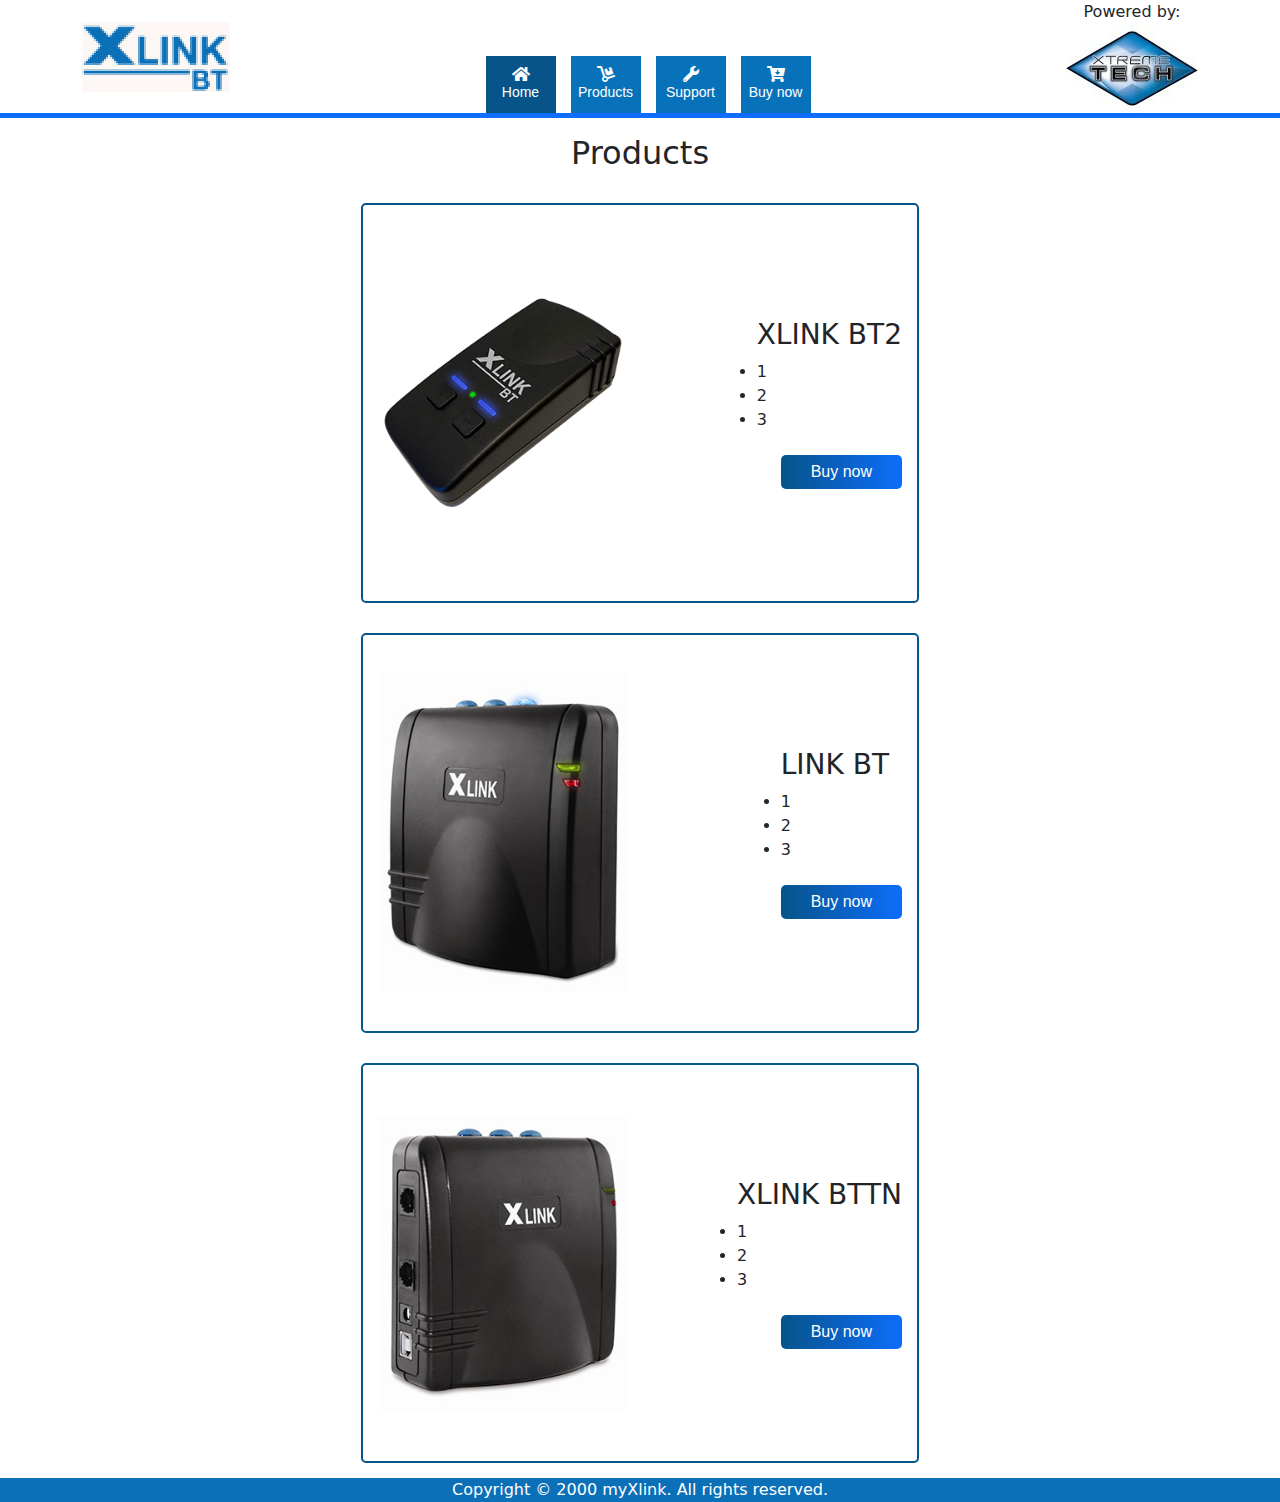
==== products.html @ d87ecd73 "first commit" ====
<!DOCTYPE html>
<html lang="en">
<head>
    <meta charset="UTF-8">
    <meta name="viewport" content="width=device-width, initial-scale=1.0">
    <link rel="stylesheet" href="bootstrap/css/bootstrap.css">
    <link rel="stylesheet" href="fontawesome-free-5.15.1-web/css/all.css">
    <link rel="stylesheet" href="slick-1.8.1/slick/slick.css">
    <link rel="stylesheet" href="slick-1.8.1/slick/slick-theme.css">
    <link rel="stylesheet" href="sass/style.css">
    <title>Products</title>
</head>
<body>
    <header class='header border-bottom border-primary'>
        <div class="container d-flex justify-content-between align-items-center">
            <a href="#" class="header__logo">
                <img src="images/213.png" alt="">
            </a>
            <ul class="header__links d-flex justify-content-between align-self-end">
                <li>
                    <a href="#" class='header__link d-flex align-items-center flex-column active'>
                        <i class="fas fa-home text-white"></i>
                        <p class='text-white'>Home</p>
                    </a>
                </li>
                <li>
                    <a href="#" class='header__link d-flex align-items-center flex-column'>
                        <i class="fas fa-dolly text-white"></i>
                        <p class='text-white'>Products</p>
                    </a>
                </li>
                <li>
                    <a href="#" class='header__link d-flex align-items-center flex-column'>
                        <i class="fas fa-wrench text-white"></i>
                        <p class='text-white'>Support</p>
                    </a>
                </li>
                <li>
                    <a href="#" class='header__link d-flex align-items-center flex-column'>
                        <i class="fas fa-cart-arrow-down text-white"></i>
                        <p class='text-white'>Buy now</p>
                    </a>
                </li>
            </ul>
            <div class="header__poweredBy d-flex flex-column align-items-center">
                <p>Powered by:</p>
                <img src="images/XLink-Communications-Hubs.jpg" alt="">
            </div>
        </div>
        

    </header>
    
    <div class="products">
        <div class="container">
            <h2 class="text-center py-3">Products</h2>

            <div class="products__list d-flex align-items-center flex-column">
                <div class="product d-flex justify-content-between align-items-center">
                    <img src="images/xbt2_front_angle3_hires.png" alt="">
                    <div class="wrap d-flex flex-column">
                        <h3 class='mb-2'>XLINK BT2</h3>
                        <ul class='mb-2'>
                            <li>1</li>
                            <li>2</li>
                            <li>3</li>
                        </ul>
                        <a href="#"  class='align-self-end'>Buy now</a>
                    </div>
                </div>
                <div class="product d-flex justify-content-between align-items-center">
                    <img src="images/xlink_front_angle2_hires.jpg" alt="">
                    <div class="wrap d-flex flex-column">
                        <h3 class='mb-2'>LINK BT</h3>
                        <ul class='mb-2'>
                            <li>1</li>
                            <li>2</li>
                            <li>3</li>
                        </ul>
                        <a href="#"  class='align-self-end'>Buy now</a>
                    </div>
                </div>
                <div class="product d-flex justify-content-between align-items-center">
                   <img src="images/xlink_bttn_jacks_hires.jpg" alt="">
                    <div class="wrap d-flex flex-column">
                        <h3 class='mb-2'>XLINK BTTN</h3>
                        <ul class='mb-2'>
                            <li>1</li>
                            <li>2</li>
                            <li>3</li>
                        </ul>
                        <a href="#" class='align-self-end'>Buy now</a>
                    </div>
                </div>
            </div>
        </div>
    </div>
    
    <div class="copyright">
        <p class='text-center text-white'>Copyright © 2000 myXlink. All rights reserved.</p>
    </div>
    
</body>
</html>
---- sass/style.css ----
html {
  -webkit-box-sizing: border-box;
          box-sizing: border-box;
  scroll-behavior: smooth;
}

* {
  margin: 0;
  padding: 0;
  -webkit-box-sizing: inherit;
          box-sizing: inherit;
}

*::before, *::after {
  margin: 0;
  padding: 0;
  -webkit-box-sizing: inherit;
          box-sizing: inherit;
}

input[type='search']::-webkit-search-decoration, input[type='search']::-webkit-search-cancel-button, input[type='search']::-webkit-search-results-button, input[type='search']::-webkit-search-results-decoration {
  -webkit-appearance: none;
}

ol,
ul {
  list-style: none;
}

a {
  text-decoration: none;
  font-family: 'Roboto', sans-serif;
  -webkit-transition: all .3s ease-in-out;
  transition: all .3s ease-in-out;
}

a:hover, a:link, a:visited {
  text-decoration: none;
}

input,
button {
  outline: none !important;
  border: none;
}

i {
  outline: none;
}

.header {
  border-width: 5px !important;
}

.header__link {
  padding: 10px 5px;
  margin: 0 7.5px;
  background-color: #0772BA;
  width: 70px;
}

.header__link:hover {
  background-color: #07548A;
}

.header__link p {
  font-size: 14px;
}

.header .active {
  background-color: #07548A;
}

.carousel {
  background-color: transparent;
  border: 1px solid blue;
  border-left: 0px;
  border-right: 0px;
}

.carousel .d-flex {
  padding: 15px;
}

.carousel h3 {
  color: #257DBE;
}

.carousel ul {
  list-style-type: disc;
  margin-left: 30px;
}

.whatDoesXLinkDo h2 {
  color: #616161;
}

.copyright {
  background-color: #0B70B8;
}

.support form, .support a {
  min-width: 300px;
  min-height: 80px;
  border: 2px solid #0d6efd;
  border-radius: 5px;
  padding: 15px;
  margin: 15px 0;
}

.support form label {
  margin-bottom: 15px;
}

.support form input {
  border: 0.5px solid rgba(0, 0, 0, 0.5);
  padding: 5px 10px;
}

.products .product {
  border: 2px solid #07548A;
  border-radius: 5px;
  padding: 15px;
  min-width: 500px;
  margin: 15px 0;
  min-height: 400px;
  width: 50%;
}

.products .product img {
  max-width: 250px;
}

.products .product a {
  background-image: -webkit-gradient(linear, left top, right top, from(#07548A), color-stop(51%, #0d6efd), to(#07548A));
  background-image: linear-gradient(to right, #07548A 0%, #0d6efd 51%, #07548A);
  color: white;
  padding: 5px 30px;
  margin-top: 15px;
  background-size: 200% auto;
  border-radius: 5px;
  -webkit-transition: all .5s ease-in-out;
  transition: all .5s ease-in-out;
}

.products .product a:hover {
  background-position: right center;
}

.products ul {
  list-style-type: disc;
}

.store {
  padding: 30px 0;
}

.store h2 {
  margin-bottom: 30px;
}

.store .bottom {
  background-color: #0772BA;
  border-radius: 5px;
  padding: 10px 15px;
}

.store .bottom__left {
  border-right: 1px solid white;
}

.store .bottom__left p:nth-of-type(2) {
  font-size: 32px;
}

.store .bottom__right p {
  margin-right: 15px;
}

.store .bottom__left, .store .bottom__right {
  color: white;
  width: 49%;
}

.buyProducts__product {
  border: 2px solid #0d6efd;
  border-radius: 5px;
  padding: 15px;
  margin: 15px auto;
}

.buyProducts .price {
  padding: 15px;
  border: 1px solid #0d6efd;
}

.buyProducts .price .middle {
  border-left: 1px solid #0d6efd;
  border-right: 1px solid #0d6efd;
}

.buyProducts .price .left, .buyProducts .price .middle, .buyProducts .price .right {
  width: 33%;
  padding: 15px;
}

.buyProducts .buy__btn {
  border: 1px solid #0d6efd;
  margin-top: 15px;
  padding: 0 15px;
}
/*# sourceMappingURL=style.css.map */
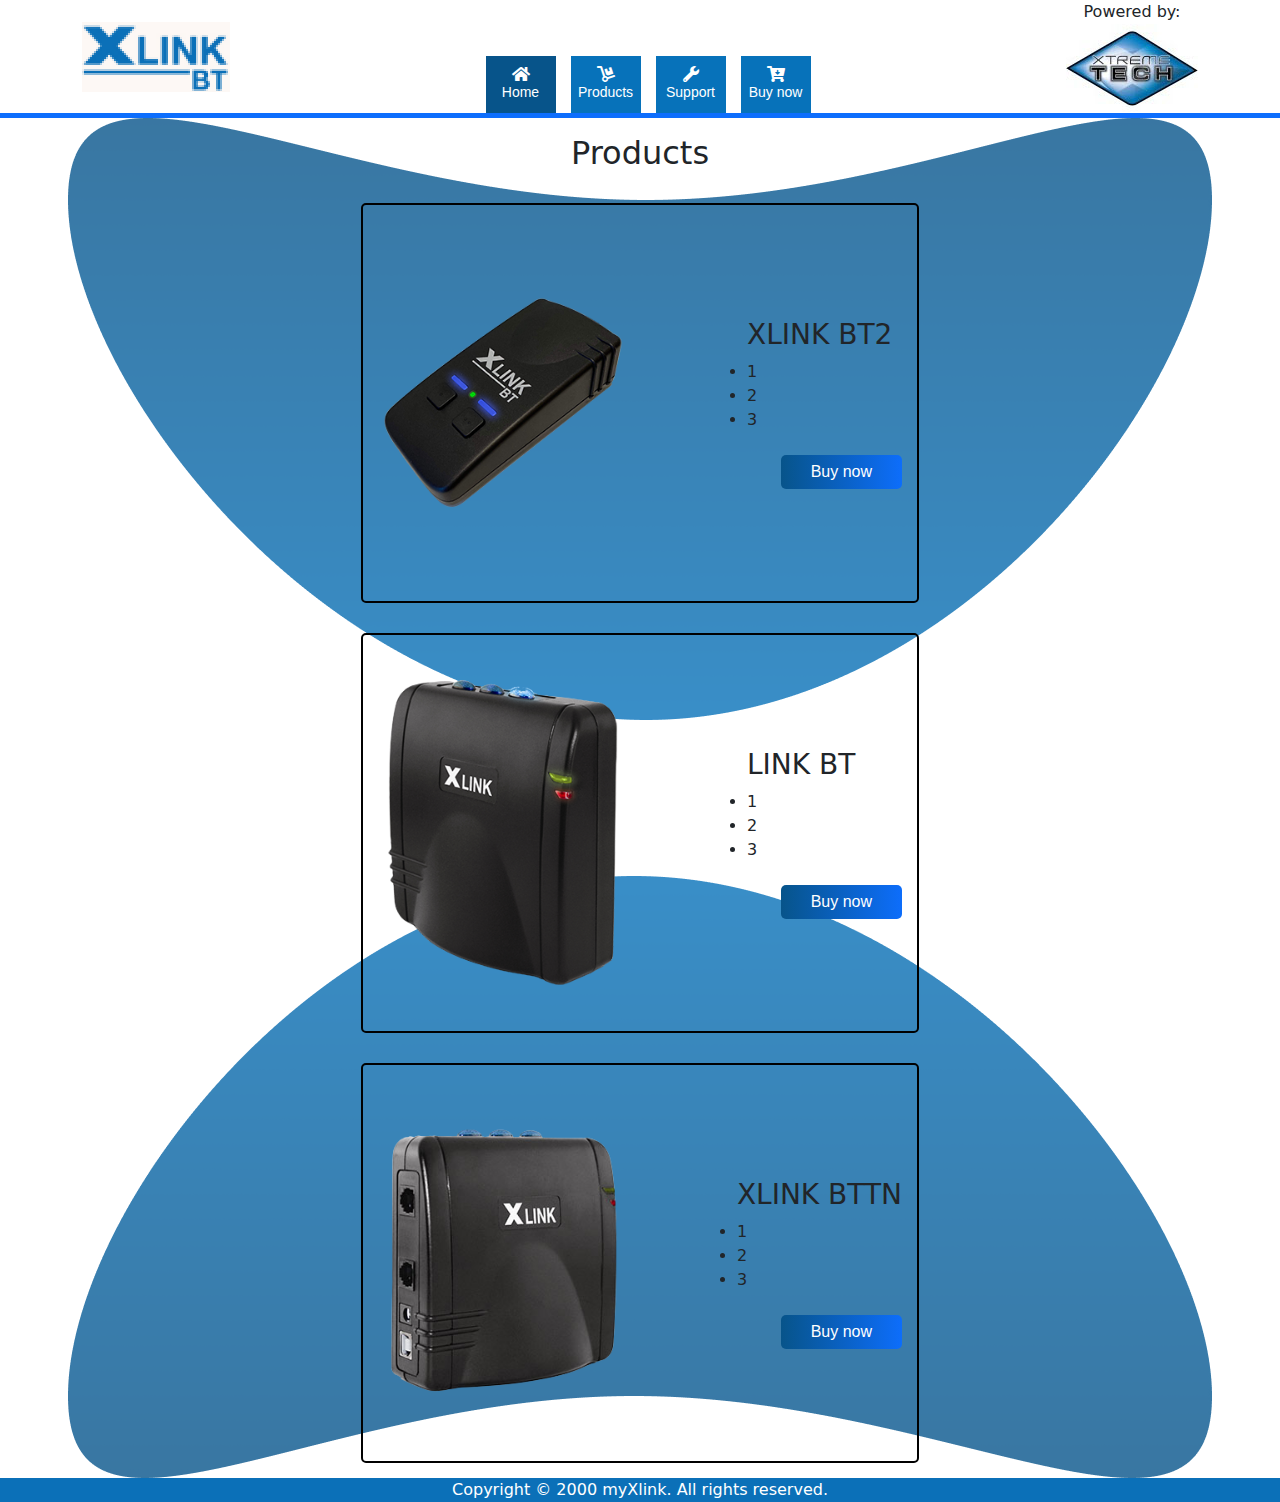
==== commit 27257e3f: "bg filled" ====
--- a/products.html
+++ b/products.html
@@ -1,5 +1,6 @@
 <!DOCTYPE html>
 <html lang="en">
+
 <head>
     <meta charset="UTF-8">
     <meta name="viewport" content="width=device-width, initial-scale=1.0">
@@ -10,6 +11,7 @@
     <link rel="stylesheet" href="sass/style.css">
     <title>Products</title>
 </head>
+
 <body>
     <header class='header border-bottom border-primary'>
         <div class="container d-flex justify-content-between align-items-center">
@@ -47,10 +49,10 @@
                 <img src="images/XLink-Communications-Hubs.jpg" alt="">
             </div>
         </div>
-        
+
 
     </header>
-    
+
     <div class="products">
         <div class="container">
             <h2 class="text-center py-3">Products</h2>
@@ -65,11 +67,11 @@
                             <li>2</li>
                             <li>3</li>
                         </ul>
-                        <a href="#"  class='align-self-end'>Buy now</a>
+                        <a href="#" class='align-self-end animated__btn'>Buy now</a>
                     </div>
                 </div>
                 <div class="product d-flex justify-content-between align-items-center">
-                    <img src="images/xlink_front_angle2_hires.jpg" alt="">
+                    <img src="images/xlink_front_angle_hires.png" alt="">
                     <div class="wrap d-flex flex-column">
                         <h3 class='mb-2'>LINK BT</h3>
                         <ul class='mb-2'>
@@ -77,11 +79,11 @@
                             <li>2</li>
                             <li>3</li>
                         </ul>
-                        <a href="#"  class='align-self-end'>Buy now</a>
+                        <a href="#" class='align-self-end animated__btn'>Buy now</a>
                     </div>
                 </div>
                 <div class="product d-flex justify-content-between align-items-center">
-                   <img src="images/xlink_bttn_jacks_hires.jpg" alt="">
+                    <img src="images/xlink_bttn_jacks_hires.png" alt="">
                     <div class="wrap d-flex flex-column">
                         <h3 class='mb-2'>XLINK BTTN</h3>
                         <ul class='mb-2'>
@@ -89,16 +91,17 @@
                             <li>2</li>
                             <li>3</li>
                         </ul>
-                        <a href="#" class='align-self-end'>Buy now</a>
+                        <a href="#" class='align-self-end animated__btn'>Buy now</a>
                     </div>
                 </div>
             </div>
         </div>
     </div>
-    
+
     <div class="copyright">
         <p class='text-center text-white'>Copyright © 2000 myXlink. All rights reserved.</p>
     </div>
-    
+
 </body>
+
 </html>--- a/sass/style.css
+++ b/sass/style.css
@@ -72,10 +72,11 @@
 }
 
 .carousel {
-  background-color: transparent;
-  border: 1px solid blue;
-  border-left: 0px;
-  border-right: 0px;
+  background: url("../images/carousel.png");
+  background-position: center;
+  border-top: 0.5px solid #07548a;
+  border-bottom: 0.5px solid #07548a;
+  background-size: cover;
 }
 
 .carousel .d-flex {
@@ -91,8 +92,24 @@
   margin-left: 30px;
 }
 
-.whatDoesXLinkDo h2 {
-  color: #616161;
+.carousel ul li:last-child {
+  list-style-type: none;
+}
+
+.carousel a {
+  margin-left: -20px;
+  margin-top: 20px;
+  display: inline-block;
+}
+
+.whatDoesXLinkDo a {
+  color: black;
+  margin-bottom: 15px;
+  font-size: 24px;
+}
+
+.whatDoesXLinkDo a:hover {
+  text-decoration: underline;
 }
 
 .copyright {
@@ -117,8 +134,15 @@
   padding: 5px 10px;
 }
 
+.products {
+  background: url("../images/background.png");
+  background-position: center;
+  background-repeat: no-repeat;
+}
+
 .products .product {
-  border: 2px solid #07548A;
+  border: 2px solid black;
+  background-color: transparent;
   border-radius: 5px;
   padding: 15px;
   min-width: 500px;
@@ -131,7 +155,74 @@
   max-width: 250px;
 }
 
-.products .product a {
+.products .wrap {
+  min-width: 155px;
+}
+
+.products ul {
+  list-style-type: disc;
+}
+
+.store {
+  padding: 30px 0;
+}
+
+.store h2 {
+  margin-bottom: 30px;
+}
+
+.store .bottom {
+  background-color: #0772BA;
+  border-radius: 5px;
+  padding: 10px 15px;
+}
+
+.store .bottom__left {
+  border-right: 1px solid white;
+}
+
+.store .bottom__left p:nth-of-type(2) {
+  font-size: 32px;
+}
+
+.store .bottom__right p {
+  margin-right: 15px;
+}
+
+.store .bottom__left, .store .bottom__right {
+  color: white;
+  width: 49%;
+}
+
+.buyProducts__product {
+  border: 2px solid #0d6efd;
+  border-radius: 5px;
+  padding: 15px;
+  margin: 15px auto;
+}
+
+.buyProducts .price {
+  padding: 15px;
+  border: 1px solid #0d6efd;
+}
+
+.buyProducts .price .middle {
+  border-left: 1px solid #0d6efd;
+  border-right: 1px solid #0d6efd;
+}
+
+.buyProducts .price .left, .buyProducts .price .middle, .buyProducts .price .right {
+  width: 33%;
+  padding: 15px;
+}
+
+.buyProducts .buy__btn {
+  border: 1px solid #0d6efd;
+  margin-top: 15px;
+  padding: 0 15px;
+}
+
+.animated__btn {
   background-image: -webkit-gradient(linear, left top, right top, from(#07548A), color-stop(51%, #0d6efd), to(#07548A));
   background-image: linear-gradient(to right, #07548A 0%, #0d6efd 51%, #07548A);
   color: white;
@@ -143,70 +234,8 @@
   transition: all .5s ease-in-out;
 }
 
-.products .product a:hover {
+.animated__btn:hover {
   background-position: right center;
-}
-
-.products ul {
-  list-style-type: disc;
-}
-
-.store {
-  padding: 30px 0;
-}
-
-.store h2 {
-  margin-bottom: 30px;
-}
-
-.store .bottom {
-  background-color: #0772BA;
-  border-radius: 5px;
-  padding: 10px 15px;
-}
-
-.store .bottom__left {
-  border-right: 1px solid white;
-}
-
-.store .bottom__left p:nth-of-type(2) {
-  font-size: 32px;
-}
-
-.store .bottom__right p {
-  margin-right: 15px;
-}
-
-.store .bottom__left, .store .bottom__right {
   color: white;
-  width: 49%;
-}
-
-.buyProducts__product {
-  border: 2px solid #0d6efd;
-  border-radius: 5px;
-  padding: 15px;
-  margin: 15px auto;
-}
-
-.buyProducts .price {
-  padding: 15px;
-  border: 1px solid #0d6efd;
-}
-
-.buyProducts .price .middle {
-  border-left: 1px solid #0d6efd;
-  border-right: 1px solid #0d6efd;
-}
-
-.buyProducts .price .left, .buyProducts .price .middle, .buyProducts .price .right {
-  width: 33%;
-  padding: 15px;
-}
-
-.buyProducts .buy__btn {
-  border: 1px solid #0d6efd;
-  margin-top: 15px;
-  padding: 0 15px;
 }
 /*# sourceMappingURL=style.css.map */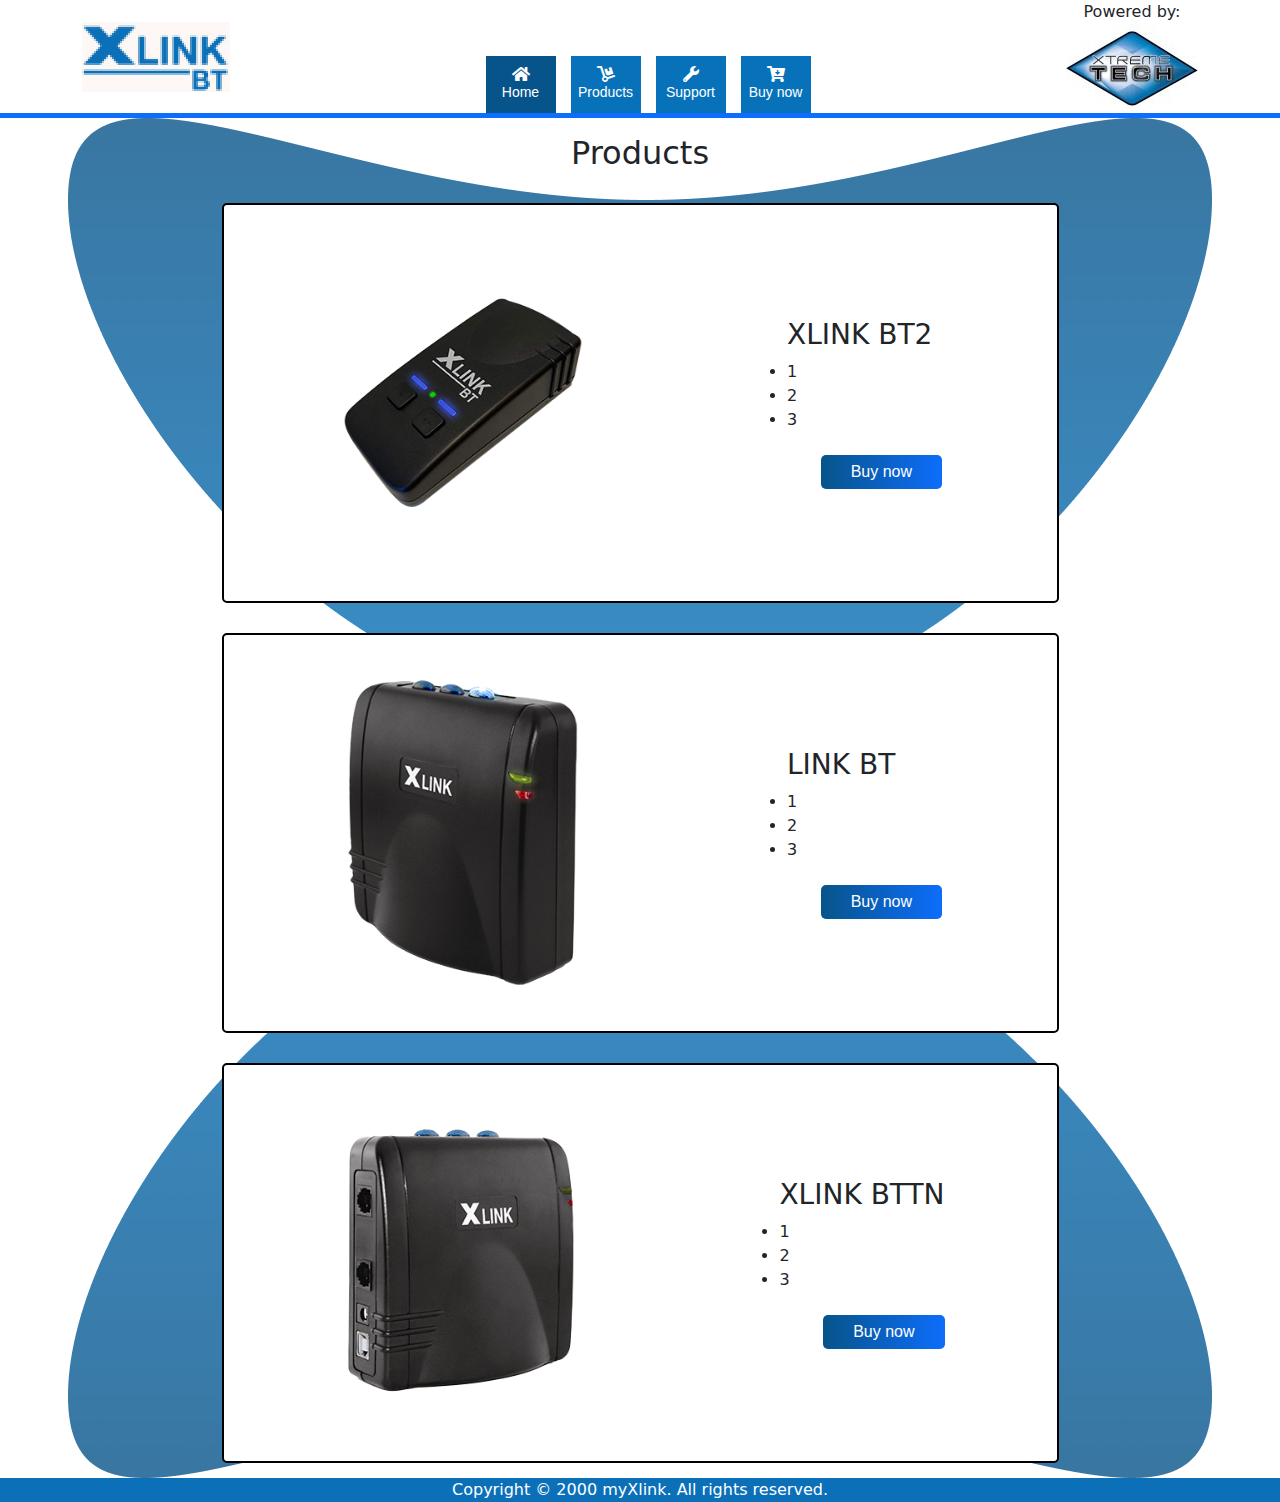
==== commit 06661d61: "comments done" ====
--- a/products.html
+++ b/products.html
@@ -58,7 +58,7 @@
             <h2 class="text-center py-3">Products</h2>
 
             <div class="products__list d-flex align-items-center flex-column">
-                <div class="product d-flex justify-content-between align-items-center">
+                <div class="product d-flex justify-content-around align-items-center w-75">
                     <img src="images/xbt2_front_angle3_hires.png" alt="">
                     <div class="wrap d-flex flex-column">
                         <h3 class='mb-2'>XLINK BT2</h3>
@@ -70,7 +70,7 @@
                         <a href="#" class='align-self-end animated__btn'>Buy now</a>
                     </div>
                 </div>
-                <div class="product d-flex justify-content-between align-items-center">
+                <div class="product d-flex justify-content-around align-items-center w-75">
                     <img src="images/xlink_front_angle_hires.png" alt="">
                     <div class="wrap d-flex flex-column">
                         <h3 class='mb-2'>LINK BT</h3>
@@ -82,7 +82,7 @@
                         <a href="#" class='align-self-end animated__btn'>Buy now</a>
                     </div>
                 </div>
-                <div class="product d-flex justify-content-between align-items-center">
+                <div class="product d-flex justify-content-around align-items-center w-75">
                     <img src="images/xlink_bttn_jacks_hires.png" alt="">
                     <div class="wrap d-flex flex-column">
                         <h3 class='mb-2'>XLINK BTTN</h3>
--- a/sass/style.css
+++ b/sass/style.css
@@ -116,13 +116,25 @@
   background-color: #0B70B8;
 }
 
+.support {
+  background: url("../images/support.png");
+  background-position: center;
+  background-repeat: no-repeat;
+}
+
 .support form, .support a {
   min-width: 300px;
   min-height: 80px;
-  border: 2px solid #0d6efd;
-  border-radius: 5px;
+  border-radius: 5px;
+  background-color: white;
   padding: 15px;
   margin: 15px 0;
+  -webkit-transition: all .5s ease-in-out;
+  transition: all .5s ease-in-out;
+}
+
+.support form:hover, .support a:hover {
+  background: rgba(255, 255, 255, 0.7);
 }
 
 .support form label {
@@ -142,7 +154,7 @@
 
 .products .product {
   border: 2px solid black;
-  background-color: transparent;
+  background-color: white;
   border-radius: 5px;
   padding: 15px;
   min-width: 500px;
@@ -204,6 +216,10 @@
 .buyProducts .price {
   padding: 15px;
   border: 1px solid #0d6efd;
+  display: -ms-grid;
+  display: grid;
+  -ms-grid-columns: (1fr)[3];
+      grid-template-columns: repeat(3, 1fr);
 }
 
 .buyProducts .price .middle {
@@ -212,7 +228,6 @@
 }
 
 .buyProducts .price .left, .buyProducts .price .middle, .buyProducts .price .right {
-  width: 33%;
   padding: 15px;
 }
 
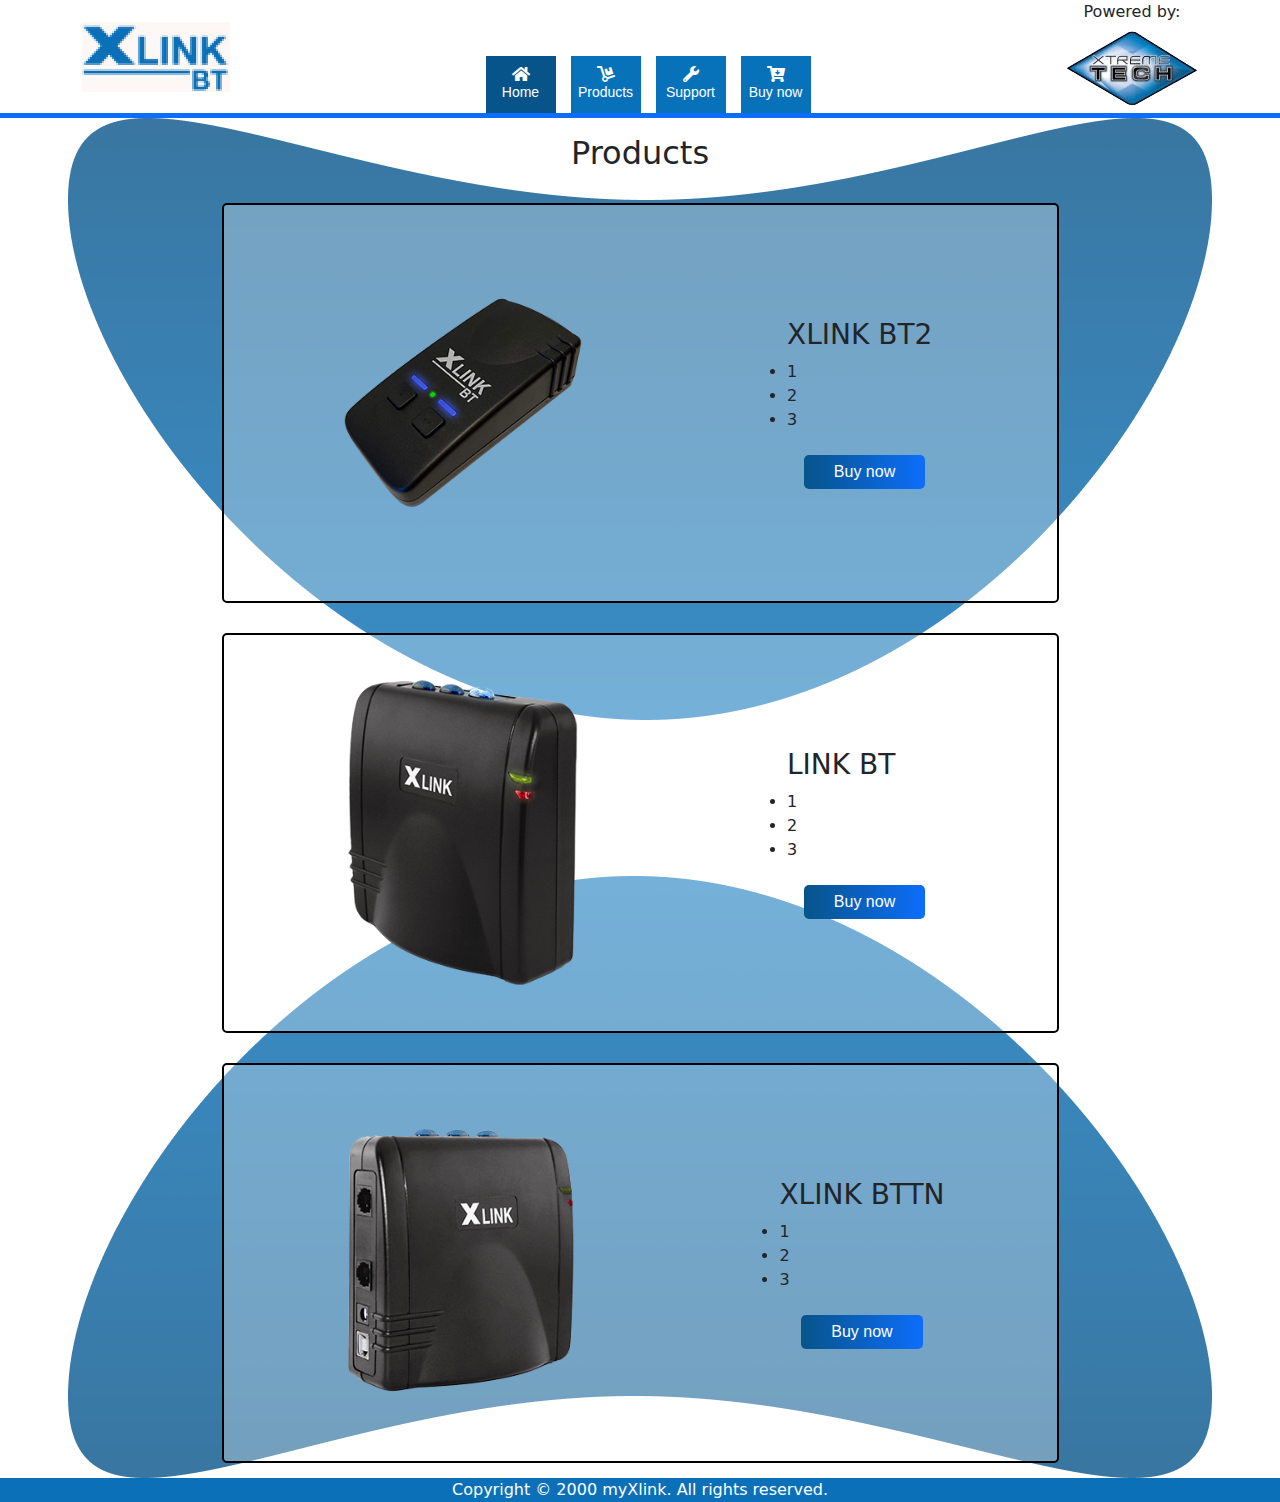
==== commit 4c415234: "responsiveness" ====
--- a/products.html
+++ b/products.html
@@ -8,17 +8,50 @@
     <link rel="stylesheet" href="fontawesome-free-5.15.1-web/css/all.css">
     <link rel="stylesheet" href="slick-1.8.1/slick/slick.css">
     <link rel="stylesheet" href="slick-1.8.1/slick/slick-theme.css">
+    <link rel="stylesheet" href="hamburgers-master/dist/hamburgers.css">
     <link rel="stylesheet" href="sass/style.css">
     <title>Products</title>
 </head>
 
 <body>
+    <div class="sidepanel d-flex flex-column">
+        <ul class="header__links mt-5 align-self-center">
+            <li>
+                <a href="#" class='d-flex align-items-center flex-column active'>
+                    <i class="fas fa-home text-white"></i>
+                    <p class='text-white'>Home</p>
+                </a>
+            </li>
+            <li>
+                <a href="#" class='d-flex align-items-center flex-column'>
+                    <i class="fas fa-dolly text-white"></i>
+                    <p class='text-white'>Products</p>
+                </a>
+            </li>
+            <li>
+                <a href="#" class='d-flex align-items-center flex-column'>
+                    <i class="fas fa-wrench text-white"></i>
+                    <p class='text-white'>Support</p>
+                </a>
+            </li>
+            <li>
+                <a href="#" class='d-flex align-items-center flex-column'>
+                    <i class="fas fa-cart-arrow-down text-white"></i>
+                    <p class='text-white'>Buy now</p>
+                </a>
+            </li>
+        </ul>
+        <div class="header__poweredBy d-flex flex-column align-items-end">
+            <p class='align-self-end pr-2'>Powered by:</p>
+            <img src="images/XLink-Communications-Hubs.png" alt="">
+        </div>
+    </div>
     <header class='header border-bottom border-primary'>
         <div class="container d-flex justify-content-between align-items-center">
             <a href="#" class="header__logo">
                 <img src="images/213.png" alt="">
             </a>
-            <ul class="header__links d-flex justify-content-between align-self-end">
+            <ul class="header__links d-none d-md-flex justify-content-between align-self-end">
                 <li>
                     <a href="#" class='header__link d-flex align-items-center flex-column active'>
                         <i class="fas fa-home text-white"></i>
@@ -44,10 +77,15 @@
                     </a>
                 </li>
             </ul>
-            <div class="header__poweredBy d-flex flex-column align-items-center">
+            <div class="header__poweredBy d-none d-md-flex flex-column align-items-center">
                 <p>Powered by:</p>
-                <img src="images/XLink-Communications-Hubs.jpg" alt="">
+                <img src="images/XLink-Communications-Hubs.png" alt="">
             </div>
+            <button class="hamburger d-block d-md-none hamburger--squeeze" type="button">
+                <span class="hamburger-box">
+                  <span class="hamburger-inner"></span>
+                </span>
+              </button>
         </div>
 
 
@@ -58,7 +96,7 @@
             <h2 class="text-center py-3">Products</h2>
 
             <div class="products__list d-flex align-items-center flex-column">
-                <div class="product d-flex justify-content-around align-items-center w-75">
+                <div class="product d-flex flex-column flex-sm-row justify-content-around align-items-center w-75">
                     <img src="images/xbt2_front_angle3_hires.png" alt="">
                     <div class="wrap d-flex flex-column">
                         <h3 class='mb-2'>XLINK BT2</h3>
@@ -67,10 +105,10 @@
                             <li>2</li>
                             <li>3</li>
                         </ul>
-                        <a href="#" class='align-self-end animated__btn'>Buy now</a>
+                        <a href="#" class='align-self-center animated__btn'>Buy now</a>
                     </div>
                 </div>
-                <div class="product d-flex justify-content-around align-items-center w-75">
+                <div class="product d-flex flex-column flex-sm-row justify-content-around align-items-center w-75">
                     <img src="images/xlink_front_angle_hires.png" alt="">
                     <div class="wrap d-flex flex-column">
                         <h3 class='mb-2'>LINK BT</h3>
@@ -79,10 +117,10 @@
                             <li>2</li>
                             <li>3</li>
                         </ul>
-                        <a href="#" class='align-self-end animated__btn'>Buy now</a>
+                        <a href="#" class='align-self-center animated__btn'>Buy now</a>
                     </div>
                 </div>
-                <div class="product d-flex justify-content-around align-items-center w-75">
+                <div class="product d-flex flex-column flex-sm-row justify-content-around align-items-center w-75">
                     <img src="images/xlink_bttn_jacks_hires.png" alt="">
                     <div class="wrap d-flex flex-column">
                         <h3 class='mb-2'>XLINK BTTN</h3>
@@ -91,7 +129,7 @@
                             <li>2</li>
                             <li>3</li>
                         </ul>
-                        <a href="#" class='align-self-end animated__btn'>Buy now</a>
+                        <a href="#" class='align-self-center animated__btn'>Buy now</a>
                     </div>
                 </div>
             </div>
@@ -101,7 +139,7 @@
     <div class="copyright">
         <p class='text-center text-white'>Copyright © 2000 myXlink. All rights reserved.</p>
     </div>
-
+    <script src="js/hamburger.js"></script>
 </body>
 
 </html>--- a/hamburgers-master/dist/hamburgers.css
+++ b/hamburgers-master/dist/hamburgers.css
@@ -0,0 +1,706 @@
+/*!
+ * Hamburgers
+ * @description Tasty CSS-animated hamburgers
+ * @author Jonathan Suh @jonsuh
+ * @site https://jonsuh.com/hamburgers
+ * @link https://github.com/jonsuh/hamburgers
+ */
+.hamburger {
+  padding: 15px 15px;
+  display: inline-block;
+  cursor: pointer;
+  transition-property: opacity, filter;
+  transition-duration: 0.15s;
+  transition-timing-function: linear;
+  font: inherit;
+  color: inherit;
+  text-transform: none;
+  background-color: transparent;
+  border: 0;
+  margin: 0;
+  overflow: visible; }
+  .hamburger:hover {
+    opacity: 0.7; }
+  .hamburger.is-active:hover {
+    opacity: 0.7; }
+  .hamburger.is-active .hamburger-inner,
+  .hamburger.is-active .hamburger-inner::before,
+  .hamburger.is-active .hamburger-inner::after {
+    background-color: #000; }
+
+.hamburger-box {
+  width: 40px;
+  height: 24px;
+  display: inline-block;
+  position: relative; }
+
+.hamburger-inner {
+  display: block;
+  top: 50%;
+  margin-top: -2px; }
+  .hamburger-inner, .hamburger-inner::before, .hamburger-inner::after {
+    width: 40px;
+    height: 4px;
+    background-color: #000;
+    border-radius: 4px;
+    position: absolute;
+    transition-property: transform;
+    transition-duration: 0.15s;
+    transition-timing-function: ease; }
+  .hamburger-inner::before, .hamburger-inner::after {
+    content: "";
+    display: block; }
+  .hamburger-inner::before {
+    top: -10px; }
+  .hamburger-inner::after {
+    bottom: -10px; }
+
+/*
+   * 3DX
+   */
+.hamburger--3dx .hamburger-box {
+  perspective: 80px; }
+
+.hamburger--3dx .hamburger-inner {
+  transition: transform 0.15s cubic-bezier(0.645, 0.045, 0.355, 1), background-color 0s 0.1s cubic-bezier(0.645, 0.045, 0.355, 1); }
+  .hamburger--3dx .hamburger-inner::before, .hamburger--3dx .hamburger-inner::after {
+    transition: transform 0s 0.1s cubic-bezier(0.645, 0.045, 0.355, 1); }
+
+.hamburger--3dx.is-active .hamburger-inner {
+  background-color: transparent !important;
+  transform: rotateY(180deg); }
+  .hamburger--3dx.is-active .hamburger-inner::before {
+    transform: translate3d(0, 10px, 0) rotate(45deg); }
+  .hamburger--3dx.is-active .hamburger-inner::after {
+    transform: translate3d(0, -10px, 0) rotate(-45deg); }
+
+/*
+   * 3DX Reverse
+   */
+.hamburger--3dx-r .hamburger-box {
+  perspective: 80px; }
+
+.hamburger--3dx-r .hamburger-inner {
+  transition: transform 0.15s cubic-bezier(0.645, 0.045, 0.355, 1), background-color 0s 0.1s cubic-bezier(0.645, 0.045, 0.355, 1); }
+  .hamburger--3dx-r .hamburger-inner::before, .hamburger--3dx-r .hamburger-inner::after {
+    transition: transform 0s 0.1s cubic-bezier(0.645, 0.045, 0.355, 1); }
+
+.hamburger--3dx-r.is-active .hamburger-inner {
+  background-color: transparent !important;
+  transform: rotateY(-180deg); }
+  .hamburger--3dx-r.is-active .hamburger-inner::before {
+    transform: translate3d(0, 10px, 0) rotate(45deg); }
+  .hamburger--3dx-r.is-active .hamburger-inner::after {
+    transform: translate3d(0, -10px, 0) rotate(-45deg); }
+
+/*
+   * 3DY
+   */
+.hamburger--3dy .hamburger-box {
+  perspective: 80px; }
+
+.hamburger--3dy .hamburger-inner {
+  transition: transform 0.15s cubic-bezier(0.645, 0.045, 0.355, 1), background-color 0s 0.1s cubic-bezier(0.645, 0.045, 0.355, 1); }
+  .hamburger--3dy .hamburger-inner::before, .hamburger--3dy .hamburger-inner::after {
+    transition: transform 0s 0.1s cubic-bezier(0.645, 0.045, 0.355, 1); }
+
+.hamburger--3dy.is-active .hamburger-inner {
+  background-color: transparent !important;
+  transform: rotateX(-180deg); }
+  .hamburger--3dy.is-active .hamburger-inner::before {
+    transform: translate3d(0, 10px, 0) rotate(45deg); }
+  .hamburger--3dy.is-active .hamburger-inner::after {
+    transform: translate3d(0, -10px, 0) rotate(-45deg); }
+
+/*
+   * 3DY Reverse
+   */
+.hamburger--3dy-r .hamburger-box {
+  perspective: 80px; }
+
+.hamburger--3dy-r .hamburger-inner {
+  transition: transform 0.15s cubic-bezier(0.645, 0.045, 0.355, 1), background-color 0s 0.1s cubic-bezier(0.645, 0.045, 0.355, 1); }
+  .hamburger--3dy-r .hamburger-inner::before, .hamburger--3dy-r .hamburger-inner::after {
+    transition: transform 0s 0.1s cubic-bezier(0.645, 0.045, 0.355, 1); }
+
+.hamburger--3dy-r.is-active .hamburger-inner {
+  background-color: transparent !important;
+  transform: rotateX(180deg); }
+  .hamburger--3dy-r.is-active .hamburger-inner::before {
+    transform: translate3d(0, 10px, 0) rotate(45deg); }
+  .hamburger--3dy-r.is-active .hamburger-inner::after {
+    transform: translate3d(0, -10px, 0) rotate(-45deg); }
+
+/*
+   * 3DXY
+   */
+.hamburger--3dxy .hamburger-box {
+  perspective: 80px; }
+
+.hamburger--3dxy .hamburger-inner {
+  transition: transform 0.15s cubic-bezier(0.645, 0.045, 0.355, 1), background-color 0s 0.1s cubic-bezier(0.645, 0.045, 0.355, 1); }
+  .hamburger--3dxy .hamburger-inner::before, .hamburger--3dxy .hamburger-inner::after {
+    transition: transform 0s 0.1s cubic-bezier(0.645, 0.045, 0.355, 1); }
+
+.hamburger--3dxy.is-active .hamburger-inner {
+  background-color: transparent !important;
+  transform: rotateX(180deg) rotateY(180deg); }
+  .hamburger--3dxy.is-active .hamburger-inner::before {
+    transform: translate3d(0, 10px, 0) rotate(45deg); }
+  .hamburger--3dxy.is-active .hamburger-inner::after {
+    transform: translate3d(0, -10px, 0) rotate(-45deg); }
+
+/*
+   * 3DXY Reverse
+   */
+.hamburger--3dxy-r .hamburger-box {
+  perspective: 80px; }
+
+.hamburger--3dxy-r .hamburger-inner {
+  transition: transform 0.15s cubic-bezier(0.645, 0.045, 0.355, 1), background-color 0s 0.1s cubic-bezier(0.645, 0.045, 0.355, 1); }
+  .hamburger--3dxy-r .hamburger-inner::before, .hamburger--3dxy-r .hamburger-inner::after {
+    transition: transform 0s 0.1s cubic-bezier(0.645, 0.045, 0.355, 1); }
+
+.hamburger--3dxy-r.is-active .hamburger-inner {
+  background-color: transparent !important;
+  transform: rotateX(180deg) rotateY(180deg) rotateZ(-180deg); }
+  .hamburger--3dxy-r.is-active .hamburger-inner::before {
+    transform: translate3d(0, 10px, 0) rotate(45deg); }
+  .hamburger--3dxy-r.is-active .hamburger-inner::after {
+    transform: translate3d(0, -10px, 0) rotate(-45deg); }
+
+/*
+   * Arrow
+   */
+.hamburger--arrow.is-active .hamburger-inner::before {
+  transform: translate3d(-8px, 0, 0) rotate(-45deg) scale(0.7, 1); }
+
+.hamburger--arrow.is-active .hamburger-inner::after {
+  transform: translate3d(-8px, 0, 0) rotate(45deg) scale(0.7, 1); }
+
+/*
+   * Arrow Right
+   */
+.hamburger--arrow-r.is-active .hamburger-inner::before {
+  transform: translate3d(8px, 0, 0) rotate(45deg) scale(0.7, 1); }
+
+.hamburger--arrow-r.is-active .hamburger-inner::after {
+  transform: translate3d(8px, 0, 0) rotate(-45deg) scale(0.7, 1); }
+
+/*
+   * Arrow Alt
+   */
+.hamburger--arrowalt .hamburger-inner::before {
+  transition: top 0.1s 0.1s ease, transform 0.1s cubic-bezier(0.165, 0.84, 0.44, 1); }
+
+.hamburger--arrowalt .hamburger-inner::after {
+  transition: bottom 0.1s 0.1s ease, transform 0.1s cubic-bezier(0.165, 0.84, 0.44, 1); }
+
+.hamburger--arrowalt.is-active .hamburger-inner::before {
+  top: 0;
+  transform: translate3d(-8px, -10px, 0) rotate(-45deg) scale(0.7, 1);
+  transition: top 0.1s ease, transform 0.1s 0.1s cubic-bezier(0.895, 0.03, 0.685, 0.22); }
+
+.hamburger--arrowalt.is-active .hamburger-inner::after {
+  bottom: 0;
+  transform: translate3d(-8px, 10px, 0) rotate(45deg) scale(0.7, 1);
+  transition: bottom 0.1s ease, transform 0.1s 0.1s cubic-bezier(0.895, 0.03, 0.685, 0.22); }
+
+/*
+   * Arrow Alt Right
+   */
+.hamburger--arrowalt-r .hamburger-inner::before {
+  transition: top 0.1s 0.1s ease, transform 0.1s cubic-bezier(0.165, 0.84, 0.44, 1); }
+
+.hamburger--arrowalt-r .hamburger-inner::after {
+  transition: bottom 0.1s 0.1s ease, transform 0.1s cubic-bezier(0.165, 0.84, 0.44, 1); }
+
+.hamburger--arrowalt-r.is-active .hamburger-inner::before {
+  top: 0;
+  transform: translate3d(8px, -10px, 0) rotate(45deg) scale(0.7, 1);
+  transition: top 0.1s ease, transform 0.1s 0.1s cubic-bezier(0.895, 0.03, 0.685, 0.22); }
+
+.hamburger--arrowalt-r.is-active .hamburger-inner::after {
+  bottom: 0;
+  transform: translate3d(8px, 10px, 0) rotate(-45deg) scale(0.7, 1);
+  transition: bottom 0.1s ease, transform 0.1s 0.1s cubic-bezier(0.895, 0.03, 0.685, 0.22); }
+
+/*
+   * Arrow Turn
+   */
+.hamburger--arrowturn.is-active .hamburger-inner {
+  transform: rotate(-180deg); }
+  .hamburger--arrowturn.is-active .hamburger-inner::before {
+    transform: translate3d(8px, 0, 0) rotate(45deg) scale(0.7, 1); }
+  .hamburger--arrowturn.is-active .hamburger-inner::after {
+    transform: translate3d(8px, 0, 0) rotate(-45deg) scale(0.7, 1); }
+
+/*
+   * Arrow Turn Right
+   */
+.hamburger--arrowturn-r.is-active .hamburger-inner {
+  transform: rotate(-180deg); }
+  .hamburger--arrowturn-r.is-active .hamburger-inner::before {
+    transform: translate3d(-8px, 0, 0) rotate(-45deg) scale(0.7, 1); }
+  .hamburger--arrowturn-r.is-active .hamburger-inner::after {
+    transform: translate3d(-8px, 0, 0) rotate(45deg) scale(0.7, 1); }
+
+/*
+   * Boring
+   */
+.hamburger--boring .hamburger-inner, .hamburger--boring .hamburger-inner::before, .hamburger--boring .hamburger-inner::after {
+  transition-property: none; }
+
+.hamburger--boring.is-active .hamburger-inner {
+  transform: rotate(45deg); }
+  .hamburger--boring.is-active .hamburger-inner::before {
+    top: 0;
+    opacity: 0; }
+  .hamburger--boring.is-active .hamburger-inner::after {
+    bottom: 0;
+    transform: rotate(-90deg); }
+
+/*
+   * Collapse
+   */
+.hamburger--collapse .hamburger-inner {
+  top: auto;
+  bottom: 0;
+  transition-duration: 0.13s;
+  transition-delay: 0.13s;
+  transition-timing-function: cubic-bezier(0.55, 0.055, 0.675, 0.19); }
+  .hamburger--collapse .hamburger-inner::after {
+    top: -20px;
+    transition: top 0.2s 0.2s cubic-bezier(0.33333, 0.66667, 0.66667, 1), opacity 0.1s linear; }
+  .hamburger--collapse .hamburger-inner::before {
+    transition: top 0.12s 0.2s cubic-bezier(0.33333, 0.66667, 0.66667, 1), transform 0.13s cubic-bezier(0.55, 0.055, 0.675, 0.19); }
+
+.hamburger--collapse.is-active .hamburger-inner {
+  transform: translate3d(0, -10px, 0) rotate(-45deg);
+  transition-delay: 0.22s;
+  transition-timing-function: cubic-bezier(0.215, 0.61, 0.355, 1); }
+  .hamburger--collapse.is-active .hamburger-inner::after {
+    top: 0;
+    opacity: 0;
+    transition: top 0.2s cubic-bezier(0.33333, 0, 0.66667, 0.33333), opacity 0.1s 0.22s linear; }
+  .hamburger--collapse.is-active .hamburger-inner::before {
+    top: 0;
+    transform: rotate(-90deg);
+    transition: top 0.1s 0.16s cubic-bezier(0.33333, 0, 0.66667, 0.33333), transform 0.13s 0.25s cubic-bezier(0.215, 0.61, 0.355, 1); }
+
+/*
+   * Collapse Reverse
+   */
+.hamburger--collapse-r .hamburger-inner {
+  top: auto;
+  bottom: 0;
+  transition-duration: 0.13s;
+  transition-delay: 0.13s;
+  transition-timing-function: cubic-bezier(0.55, 0.055, 0.675, 0.19); }
+  .hamburger--collapse-r .hamburger-inner::after {
+    top: -20px;
+    transition: top 0.2s 0.2s cubic-bezier(0.33333, 0.66667, 0.66667, 1), opacity 0.1s linear; }
+  .hamburger--collapse-r .hamburger-inner::before {
+    transition: top 0.12s 0.2s cubic-bezier(0.33333, 0.66667, 0.66667, 1), transform 0.13s cubic-bezier(0.55, 0.055, 0.675, 0.19); }
+
+.hamburger--collapse-r.is-active .hamburger-inner {
+  transform: translate3d(0, -10px, 0) rotate(45deg);
+  transition-delay: 0.22s;
+  transition-timing-function: cubic-bezier(0.215, 0.61, 0.355, 1); }
+  .hamburger--collapse-r.is-active .hamburger-inner::after {
+    top: 0;
+    opacity: 0;
+    transition: top 0.2s cubic-bezier(0.33333, 0, 0.66667, 0.33333), opacity 0.1s 0.22s linear; }
+  .hamburger--collapse-r.is-active .hamburger-inner::before {
+    top: 0;
+    transform: rotate(90deg);
+    transition: top 0.1s 0.16s cubic-bezier(0.33333, 0, 0.66667, 0.33333), transform 0.13s 0.25s cubic-bezier(0.215, 0.61, 0.355, 1); }
+
+/*
+   * Elastic
+   */
+.hamburger--elastic .hamburger-inner {
+  top: 2px;
+  transition-duration: 0.275s;
+  transition-timing-function: cubic-bezier(0.68, -0.55, 0.265, 1.55); }
+  .hamburger--elastic .hamburger-inner::before {
+    top: 10px;
+    transition: opacity 0.125s 0.275s ease; }
+  .hamburger--elastic .hamburger-inner::after {
+    top: 20px;
+    transition: transform 0.275s cubic-bezier(0.68, -0.55, 0.265, 1.55); }
+
+.hamburger--elastic.is-active .hamburger-inner {
+  transform: translate3d(0, 10px, 0) rotate(135deg);
+  transition-delay: 0.075s; }
+  .hamburger--elastic.is-active .hamburger-inner::before {
+    transition-delay: 0s;
+    opacity: 0; }
+  .hamburger--elastic.is-active .hamburger-inner::after {
+    transform: translate3d(0, -20px, 0) rotate(-270deg);
+    transition-delay: 0.075s; }
+
+/*
+   * Elastic Reverse
+   */
+.hamburger--elastic-r .hamburger-inner {
+  top: 2px;
+  transition-duration: 0.275s;
+  transition-timing-function: cubic-bezier(0.68, -0.55, 0.265, 1.55); }
+  .hamburger--elastic-r .hamburger-inner::before {
+    top: 10px;
+    transition: opacity 0.125s 0.275s ease; }
+  .hamburger--elastic-r .hamburger-inner::after {
+    top: 20px;
+    transition: transform 0.275s cubic-bezier(0.68, -0.55, 0.265, 1.55); }
+
+.hamburger--elastic-r.is-active .hamburger-inner {
+  transform: translate3d(0, 10px, 0) rotate(-135deg);
+  transition-delay: 0.075s; }
+  .hamburger--elastic-r.is-active .hamburger-inner::before {
+    transition-delay: 0s;
+    opacity: 0; }
+  .hamburger--elastic-r.is-active .hamburger-inner::after {
+    transform: translate3d(0, -20px, 0) rotate(270deg);
+    transition-delay: 0.075s; }
+
+/*
+   * Emphatic
+   */
+.hamburger--emphatic {
+  overflow: hidden; }
+  .hamburger--emphatic .hamburger-inner {
+    transition: background-color 0.125s 0.175s ease-in; }
+    .hamburger--emphatic .hamburger-inner::before {
+      left: 0;
+      transition: transform 0.125s cubic-bezier(0.6, 0.04, 0.98, 0.335), top 0.05s 0.125s linear, left 0.125s 0.175s ease-in; }
+    .hamburger--emphatic .hamburger-inner::after {
+      top: 10px;
+      right: 0;
+      transition: transform 0.125s cubic-bezier(0.6, 0.04, 0.98, 0.335), top 0.05s 0.125s linear, right 0.125s 0.175s ease-in; }
+  .hamburger--emphatic.is-active .hamburger-inner {
+    transition-delay: 0s;
+    transition-timing-function: ease-out;
+    background-color: transparent !important; }
+    .hamburger--emphatic.is-active .hamburger-inner::before {
+      left: -80px;
+      top: -80px;
+      transform: translate3d(80px, 80px, 0) rotate(45deg);
+      transition: left 0.125s ease-out, top 0.05s 0.125s linear, transform 0.125s 0.175s cubic-bezier(0.075, 0.82, 0.165, 1); }
+    .hamburger--emphatic.is-active .hamburger-inner::after {
+      right: -80px;
+      top: -80px;
+      transform: translate3d(-80px, 80px, 0) rotate(-45deg);
+      transition: right 0.125s ease-out, top 0.05s 0.125s linear, transform 0.125s 0.175s cubic-bezier(0.075, 0.82, 0.165, 1); }
+
+/*
+   * Emphatic Reverse
+   */
+.hamburger--emphatic-r {
+  overflow: hidden; }
+  .hamburger--emphatic-r .hamburger-inner {
+    transition: background-color 0.125s 0.175s ease-in; }
+    .hamburger--emphatic-r .hamburger-inner::before {
+      left: 0;
+      transition: transform 0.125s cubic-bezier(0.6, 0.04, 0.98, 0.335), top 0.05s 0.125s linear, left 0.125s 0.175s ease-in; }
+    .hamburger--emphatic-r .hamburger-inner::after {
+      top: 10px;
+      right: 0;
+      transition: transform 0.125s cubic-bezier(0.6, 0.04, 0.98, 0.335), top 0.05s 0.125s linear, right 0.125s 0.175s ease-in; }
+  .hamburger--emphatic-r.is-active .hamburger-inner {
+    transition-delay: 0s;
+    transition-timing-function: ease-out;
+    background-color: transparent !important; }
+    .hamburger--emphatic-r.is-active .hamburger-inner::before {
+      left: -80px;
+      top: 80px;
+      transform: translate3d(80px, -80px, 0) rotate(-45deg);
+      transition: left 0.125s ease-out, top 0.05s 0.125s linear, transform 0.125s 0.175s cubic-bezier(0.075, 0.82, 0.165, 1); }
+    .hamburger--emphatic-r.is-active .hamburger-inner::after {
+      right: -80px;
+      top: 80px;
+      transform: translate3d(-80px, -80px, 0) rotate(45deg);
+      transition: right 0.125s ease-out, top 0.05s 0.125s linear, transform 0.125s 0.175s cubic-bezier(0.075, 0.82, 0.165, 1); }
+
+/*
+   * Minus
+   */
+.hamburger--minus .hamburger-inner::before, .hamburger--minus .hamburger-inner::after {
+  transition: bottom 0.08s 0s ease-out, top 0.08s 0s ease-out, opacity 0s linear; }
+
+.hamburger--minus.is-active .hamburger-inner::before, .hamburger--minus.is-active .hamburger-inner::after {
+  opacity: 0;
+  transition: bottom 0.08s ease-out, top 0.08s ease-out, opacity 0s 0.08s linear; }
+
+.hamburger--minus.is-active .hamburger-inner::before {
+  top: 0; }
+
+.hamburger--minus.is-active .hamburger-inner::after {
+  bottom: 0; }
+
+/*
+   * Slider
+   */
+.hamburger--slider .hamburger-inner {
+  top: 2px; }
+  .hamburger--slider .hamburger-inner::before {
+    top: 10px;
+    transition-property: transform, opacity;
+    transition-timing-function: ease;
+    transition-duration: 0.15s; }
+  .hamburger--slider .hamburger-inner::after {
+    top: 20px; }
+
+.hamburger--slider.is-active .hamburger-inner {
+  transform: translate3d(0, 10px, 0) rotate(45deg); }
+  .hamburger--slider.is-active .hamburger-inner::before {
+    transform: rotate(-45deg) translate3d(-5.71429px, -6px, 0);
+    opacity: 0; }
+  .hamburger--slider.is-active .hamburger-inner::after {
+    transform: translate3d(0, -20px, 0) rotate(-90deg); }
+
+/*
+   * Slider Reverse
+   */
+.hamburger--slider-r .hamburger-inner {
+  top: 2px; }
+  .hamburger--slider-r .hamburger-inner::before {
+    top: 10px;
+    transition-property: transform, opacity;
+    transition-timing-function: ease;
+    transition-duration: 0.15s; }
+  .hamburger--slider-r .hamburger-inner::after {
+    top: 20px; }
+
+.hamburger--slider-r.is-active .hamburger-inner {
+  transform: translate3d(0, 10px, 0) rotate(-45deg); }
+  .hamburger--slider-r.is-active .hamburger-inner::before {
+    transform: rotate(45deg) translate3d(5.71429px, -6px, 0);
+    opacity: 0; }
+  .hamburger--slider-r.is-active .hamburger-inner::after {
+    transform: translate3d(0, -20px, 0) rotate(90deg); }
+
+/*
+   * Spin
+   */
+.hamburger--spin .hamburger-inner {
+  transition-duration: 0.22s;
+  transition-timing-function: cubic-bezier(0.55, 0.055, 0.675, 0.19); }
+  .hamburger--spin .hamburger-inner::before {
+    transition: top 0.1s 0.25s ease-in, opacity 0.1s ease-in; }
+  .hamburger--spin .hamburger-inner::after {
+    transition: bottom 0.1s 0.25s ease-in, transform 0.22s cubic-bezier(0.55, 0.055, 0.675, 0.19); }
+
+.hamburger--spin.is-active .hamburger-inner {
+  transform: rotate(225deg);
+  transition-delay: 0.12s;
+  transition-timing-function: cubic-bezier(0.215, 0.61, 0.355, 1); }
+  .hamburger--spin.is-active .hamburger-inner::before {
+    top: 0;
+    opacity: 0;
+    transition: top 0.1s ease-out, opacity 0.1s 0.12s ease-out; }
+  .hamburger--spin.is-active .hamburger-inner::after {
+    bottom: 0;
+    transform: rotate(-90deg);
+    transition: bottom 0.1s ease-out, transform 0.22s 0.12s cubic-bezier(0.215, 0.61, 0.355, 1); }
+
+/*
+   * Spin Reverse
+   */
+.hamburger--spin-r .hamburger-inner {
+  transition-duration: 0.22s;
+  transition-timing-function: cubic-bezier(0.55, 0.055, 0.675, 0.19); }
+  .hamburger--spin-r .hamburger-inner::before {
+    transition: top 0.1s 0.25s ease-in, opacity 0.1s ease-in; }
+  .hamburger--spin-r .hamburger-inner::after {
+    transition: bottom 0.1s 0.25s ease-in, transform 0.22s cubic-bezier(0.55, 0.055, 0.675, 0.19); }
+
+.hamburger--spin-r.is-active .hamburger-inner {
+  transform: rotate(-225deg);
+  transition-delay: 0.12s;
+  transition-timing-function: cubic-bezier(0.215, 0.61, 0.355, 1); }
+  .hamburger--spin-r.is-active .hamburger-inner::before {
+    top: 0;
+    opacity: 0;
+    transition: top 0.1s ease-out, opacity 0.1s 0.12s ease-out; }
+  .hamburger--spin-r.is-active .hamburger-inner::after {
+    bottom: 0;
+    transform: rotate(90deg);
+    transition: bottom 0.1s ease-out, transform 0.22s 0.12s cubic-bezier(0.215, 0.61, 0.355, 1); }
+
+/*
+   * Spring
+   */
+.hamburger--spring .hamburger-inner {
+  top: 2px;
+  transition: background-color 0s 0.13s linear; }
+  .hamburger--spring .hamburger-inner::before {
+    top: 10px;
+    transition: top 0.1s 0.2s cubic-bezier(0.33333, 0.66667, 0.66667, 1), transform 0.13s cubic-bezier(0.55, 0.055, 0.675, 0.19); }
+  .hamburger--spring .hamburger-inner::after {
+    top: 20px;
+    transition: top 0.2s 0.2s cubic-bezier(0.33333, 0.66667, 0.66667, 1), transform 0.13s cubic-bezier(0.55, 0.055, 0.675, 0.19); }
+
+.hamburger--spring.is-active .hamburger-inner {
+  transition-delay: 0.22s;
+  background-color: transparent !important; }
+  .hamburger--spring.is-active .hamburger-inner::before {
+    top: 0;
+    transition: top 0.1s 0.15s cubic-bezier(0.33333, 0, 0.66667, 0.33333), transform 0.13s 0.22s cubic-bezier(0.215, 0.61, 0.355, 1);
+    transform: translate3d(0, 10px, 0) rotate(45deg); }
+  .hamburger--spring.is-active .hamburger-inner::after {
+    top: 0;
+    transition: top 0.2s cubic-bezier(0.33333, 0, 0.66667, 0.33333), transform 0.13s 0.22s cubic-bezier(0.215, 0.61, 0.355, 1);
+    transform: translate3d(0, 10px, 0) rotate(-45deg); }
+
+/*
+   * Spring Reverse
+   */
+.hamburger--spring-r .hamburger-inner {
+  top: auto;
+  bottom: 0;
+  transition-duration: 0.13s;
+  transition-delay: 0s;
+  transition-timing-function: cubic-bezier(0.55, 0.055, 0.675, 0.19); }
+  .hamburger--spring-r .hamburger-inner::after {
+    top: -20px;
+    transition: top 0.2s 0.2s cubic-bezier(0.33333, 0.66667, 0.66667, 1), opacity 0s linear; }
+  .hamburger--spring-r .hamburger-inner::before {
+    transition: top 0.1s 0.2s cubic-bezier(0.33333, 0.66667, 0.66667, 1), transform 0.13s cubic-bezier(0.55, 0.055, 0.675, 0.19); }
+
+.hamburger--spring-r.is-active .hamburger-inner {
+  transform: translate3d(0, -10px, 0) rotate(-45deg);
+  transition-delay: 0.22s;
+  transition-timing-function: cubic-bezier(0.215, 0.61, 0.355, 1); }
+  .hamburger--spring-r.is-active .hamburger-inner::after {
+    top: 0;
+    opacity: 0;
+    transition: top 0.2s cubic-bezier(0.33333, 0, 0.66667, 0.33333), opacity 0s 0.22s linear; }
+  .hamburger--spring-r.is-active .hamburger-inner::before {
+    top: 0;
+    transform: rotate(90deg);
+    transition: top 0.1s 0.15s cubic-bezier(0.33333, 0, 0.66667, 0.33333), transform 0.13s 0.22s cubic-bezier(0.215, 0.61, 0.355, 1); }
+
+/*
+   * Stand
+   */
+.hamburger--stand .hamburger-inner {
+  transition: transform 0.075s 0.15s cubic-bezier(0.55, 0.055, 0.675, 0.19), background-color 0s 0.075s linear; }
+  .hamburger--stand .hamburger-inner::before {
+    transition: top 0.075s 0.075s ease-in, transform 0.075s 0s cubic-bezier(0.55, 0.055, 0.675, 0.19); }
+  .hamburger--stand .hamburger-inner::after {
+    transition: bottom 0.075s 0.075s ease-in, transform 0.075s 0s cubic-bezier(0.55, 0.055, 0.675, 0.19); }
+
+.hamburger--stand.is-active .hamburger-inner {
+  transform: rotate(90deg);
+  background-color: transparent !important;
+  transition: transform 0.075s 0s cubic-bezier(0.215, 0.61, 0.355, 1), background-color 0s 0.15s linear; }
+  .hamburger--stand.is-active .hamburger-inner::before {
+    top: 0;
+    transform: rotate(-45deg);
+    transition: top 0.075s 0.1s ease-out, transform 0.075s 0.15s cubic-bezier(0.215, 0.61, 0.355, 1); }
+  .hamburger--stand.is-active .hamburger-inner::after {
+    bottom: 0;
+    transform: rotate(45deg);
+    transition: bottom 0.075s 0.1s ease-out, transform 0.075s 0.15s cubic-bezier(0.215, 0.61, 0.355, 1); }
+
+/*
+   * Stand Reverse
+   */
+.hamburger--stand-r .hamburger-inner {
+  transition: transform 0.075s 0.15s cubic-bezier(0.55, 0.055, 0.675, 0.19), background-color 0s 0.075s linear; }
+  .hamburger--stand-r .hamburger-inner::before {
+    transition: top 0.075s 0.075s ease-in, transform 0.075s 0s cubic-bezier(0.55, 0.055, 0.675, 0.19); }
+  .hamburger--stand-r .hamburger-inner::after {
+    transition: bottom 0.075s 0.075s ease-in, transform 0.075s 0s cubic-bezier(0.55, 0.055, 0.675, 0.19); }
+
+.hamburger--stand-r.is-active .hamburger-inner {
+  transform: rotate(-90deg);
+  background-color: transparent !important;
+  transition: transform 0.075s 0s cubic-bezier(0.215, 0.61, 0.355, 1), background-color 0s 0.15s linear; }
+  .hamburger--stand-r.is-active .hamburger-inner::before {
+    top: 0;
+    transform: rotate(-45deg);
+    transition: top 0.075s 0.1s ease-out, transform 0.075s 0.15s cubic-bezier(0.215, 0.61, 0.355, 1); }
+  .hamburger--stand-r.is-active .hamburger-inner::after {
+    bottom: 0;
+    transform: rotate(45deg);
+    transition: bottom 0.075s 0.1s ease-out, transform 0.075s 0.15s cubic-bezier(0.215, 0.61, 0.355, 1); }
+
+/*
+   * Squeeze
+   */
+.hamburger--squeeze .hamburger-inner {
+  transition-duration: 0.075s;
+  transition-timing-function: cubic-bezier(0.55, 0.055, 0.675, 0.19); }
+  .hamburger--squeeze .hamburger-inner::before {
+    transition: top 0.075s 0.12s ease, opacity 0.075s ease; }
+  .hamburger--squeeze .hamburger-inner::after {
+    transition: bottom 0.075s 0.12s ease, transform 0.075s cubic-bezier(0.55, 0.055, 0.675, 0.19); }
+
+.hamburger--squeeze.is-active .hamburger-inner {
+  transform: rotate(45deg);
+  transition-delay: 0.12s;
+  transition-timing-function: cubic-bezier(0.215, 0.61, 0.355, 1); }
+  .hamburger--squeeze.is-active .hamburger-inner::before {
+    top: 0;
+    opacity: 0;
+    transition: top 0.075s ease, opacity 0.075s 0.12s ease; }
+  .hamburger--squeeze.is-active .hamburger-inner::after {
+    bottom: 0;
+    transform: rotate(-90deg);
+    transition: bottom 0.075s ease, transform 0.075s 0.12s cubic-bezier(0.215, 0.61, 0.355, 1); }
+
+/*
+   * Vortex
+   */
+.hamburger--vortex .hamburger-inner {
+  transition-duration: 0.2s;
+  transition-timing-function: cubic-bezier(0.19, 1, 0.22, 1); }
+  .hamburger--vortex .hamburger-inner::before, .hamburger--vortex .hamburger-inner::after {
+    transition-duration: 0s;
+    transition-delay: 0.1s;
+    transition-timing-function: linear; }
+  .hamburger--vortex .hamburger-inner::before {
+    transition-property: top, opacity; }
+  .hamburger--vortex .hamburger-inner::after {
+    transition-property: bottom, transform; }
+
+.hamburger--vortex.is-active .hamburger-inner {
+  transform: rotate(765deg);
+  transition-timing-function: cubic-bezier(0.19, 1, 0.22, 1); }
+  .hamburger--vortex.is-active .hamburger-inner::before, .hamburger--vortex.is-active .hamburger-inner::after {
+    transition-delay: 0s; }
+  .hamburger--vortex.is-active .hamburger-inner::before {
+    top: 0;
+    opacity: 0; }
+  .hamburger--vortex.is-active .hamburger-inner::after {
+    bottom: 0;
+    transform: rotate(90deg); }
+
+/*
+   * Vortex Reverse
+   */
+.hamburger--vortex-r .hamburger-inner {
+  transition-duration: 0.2s;
+  transition-timing-function: cubic-bezier(0.19, 1, 0.22, 1); }
+  .hamburger--vortex-r .hamburger-inner::before, .hamburger--vortex-r .hamburger-inner::after {
+    transition-duration: 0s;
+    transition-delay: 0.1s;
+    transition-timing-function: linear; }
+  .hamburger--vortex-r .hamburger-inner::before {
+    transition-property: top, opacity; }
+  .hamburger--vortex-r .hamburger-inner::after {
+    transition-property: bottom, transform; }
+
+.hamburger--vortex-r.is-active .hamburger-inner {
+  transform: rotate(-765deg);
+  transition-timing-function: cubic-bezier(0.19, 1, 0.22, 1); }
+  .hamburger--vortex-r.is-active .hamburger-inner::before, .hamburger--vortex-r.is-active .hamburger-inner::after {
+    transition-delay: 0s; }
+  .hamburger--vortex-r.is-active .hamburger-inner::before {
+    top: 0;
+    opacity: 0; }
+  .hamburger--vortex-r.is-active .hamburger-inner::after {
+    bottom: 0;
+    transform: rotate(-90deg); }
--- a/sass/style.css
+++ b/sass/style.css
@@ -48,15 +48,81 @@
   outline: none;
 }
 
+body {
+  position: relative;
+  padding-top: 118px !important;
+}
+
+@media only screen and (max-width: 767px) {
+  body {
+    padding-top: 70px !important;
+  }
+}
+
+.sidepanel {
+  position: fixed;
+  background-color: rgba(255, 255, 255, 0.7);
+  -webkit-transition: all .8s ease-in-out;
+  transition: all .8s ease-in-out;
+  top: 0;
+  height: 100vh;
+  right: -500px;
+  z-index: 5;
+  min-width: 350px;
+  -webkit-clip-path: polygon(20% 0%, 100% 0, 100% 100%, 50% 100%);
+          clip-path: polygon(20% 0%, 100% 0, 100% 100%, 50% 100%);
+}
+
+.sidepanel-active {
+  right: 0;
+}
+
+.sidepanel ul {
+  width: 100%;
+  padding-top: 27px;
+}
+
+.sidepanel ul li {
+  margin-bottom: 20px;
+}
+
+.sidepanel a {
+  padding: 5px 0;
+  width: 100%;
+  background-color: #0772BA;
+}
+
+.sidepanel a:hover {
+  background-color: #07548A;
+}
+
+.sidepanel a p {
+  font-size: 14px;
+}
+
+.sidepanel div {
+  padding-right: 30px;
+}
+
+.sidepanel .pr-2 {
+  padding-right: 20px !important;
+}
+
 .header {
   border-width: 5px !important;
+  position: fixed;
+  background-color: white;
+  top: 0;
+  left: 0;
+  z-index: 10;
+  width: 100%;
 }
 
 .header__link {
   padding: 10px 5px;
   margin: 0 7.5px;
+  width: 70px;
   background-color: #0772BA;
-  width: 70px;
 }
 
 .header__link:hover {
@@ -69,6 +135,23 @@
 
 .header .active {
   background-color: #07548A;
+}
+
+.header button {
+  z-index: 1000;
+}
+
+@media only screen and (max-width: 576px) {
+  .main h1 {
+    width: 75% !important;
+    line-height: 1;
+  }
+}
+
+@media only screen and (max-width: 400px) {
+  .main h1 {
+    width: 100% !important;
+  }
 }
 
 .carousel {
@@ -83,6 +166,31 @@
   padding: 15px;
 }
 
+@media only screen and (max-width: 1100px) {
+  .carousel .d-flex .slick-next {
+    right: 30px !important;
+  }
+  .carousel .d-flex .slick-prev {
+    left: 30px !important;
+  }
+}
+
+@media only screen and (max-width: 992px) {
+  .carousel .d-flex {
+    width: 75% !important;
+  }
+}
+
+@media only screen and (max-width: 600px) {
+  .carousel .d-flex {
+    width: 100% !important;
+    padding: 15px 0;
+  }
+  .carousel .d-flex img {
+    max-width: 50%;
+  }
+}
+
 .carousel h3 {
   color: #257DBE;
 }
@@ -154,19 +262,27 @@
 
 .products .product {
   border: 2px solid black;
-  background-color: white;
+  background-color: rgba(255, 255, 255, 0.3);
   border-radius: 5px;
   padding: 15px;
   min-width: 500px;
   margin: 15px 0;
   min-height: 400px;
-  width: 50%;
 }
 
 .products .product img {
   max-width: 250px;
 }
 
+@media only screen and (max-width: 576px) {
+  .products .product {
+    min-width: 100%;
+  }
+  .products .product img {
+    max-width: 200px;
+  }
+}
+
 .products .wrap {
   min-width: 155px;
 }
@@ -177,47 +293,100 @@
 
 .store {
   padding: 30px 0;
+  background: url("../images/store.png");
+  background-position: center;
 }
 
 .store h2 {
   margin-bottom: 30px;
 }
 
-.store .bottom {
-  background-color: #0772BA;
-  border-radius: 5px;
-  padding: 10px 15px;
-}
-
-.store .bottom__left {
-  border-right: 1px solid white;
-}
-
-.store .bottom__left p:nth-of-type(2) {
-  font-size: 32px;
-}
-
-.store .bottom__right p {
-  margin-right: 15px;
-}
-
-.store .bottom__left, .store .bottom__right {
-  color: white;
-  width: 49%;
+@media only screen and (max-width: 767px) {
+  .buyProducts {
+    width: 100% !important;
+  }
 }
 
 .buyProducts__product {
   border: 2px solid #0d6efd;
   border-radius: 5px;
+  background-color: rgba(255, 255, 255, 0.7);
   padding: 15px;
   margin: 15px auto;
 }
 
+@media only screen and (max-width: 992px) {
+  .buyProducts__product {
+    -webkit-box-orient: vertical;
+    -webkit-box-direction: normal;
+        -ms-flex-direction: column;
+            flex-direction: column;
+    min-width: 300px;
+  }
+}
+
+.buyProducts__product .bottom {
+  background-color: #0772BA;
+  border-radius: 5px;
+  padding: 10px 15px;
+  display: -ms-grid !important;
+  display: grid !important;
+  -ms-grid-columns: (49%)[2];
+      grid-template-columns: repeat(2, 49%);
+}
+
+@media only screen and (max-width: 992px) {
+  .buyProducts__product .bottom {
+    width: 75% !important;
+  }
+}
+
+@media only screen and (max-width: 576px) {
+  .buyProducts__product .bottom {
+    width: 100% !important;
+    -ms-grid-columns: (100%)[1];
+        grid-template-columns: repeat(1, 100%);
+    row-gap: 10px;
+    justify-items: center;
+  }
+}
+
+.buyProducts__product .bottom__left {
+  border-right: 1px solid white;
+}
+
+@media only screen and (max-width: 576px) {
+  .buyProducts__product .bottom__left {
+    border: none;
+    border-bottom: 1px solid white;
+  }
+}
+
+.buyProducts__product .bottom__left p:nth-of-type(2) {
+  font-size: 32px;
+}
+
+.buyProducts__product .bottom__right p {
+  margin-right: 15px;
+}
+
+.buyProducts__product .bottom__left, .buyProducts__product .bottom__right {
+  color: white;
+}
+
+@media only screen and (max-width: 576px) {
+  .buyProducts__product .top img {
+    max-width: 250px;
+  }
+}
+
 .buyProducts .price {
   padding: 15px;
-  border: 1px solid #0d6efd;
+  border: 2px solid #0d6efd;
   display: -ms-grid;
   display: grid;
+  background-color: white;
+  border-radius: 5px;
   -ms-grid-columns: (1fr)[3];
       grid-template-columns: repeat(3, 1fr);
 }
@@ -232,9 +401,7 @@
 }
 
 .buyProducts .buy__btn {
-  border: 1px solid #0d6efd;
-  margin-top: 15px;
-  padding: 0 15px;
+  border: 0.5px solid black;
 }
 
 .animated__btn {
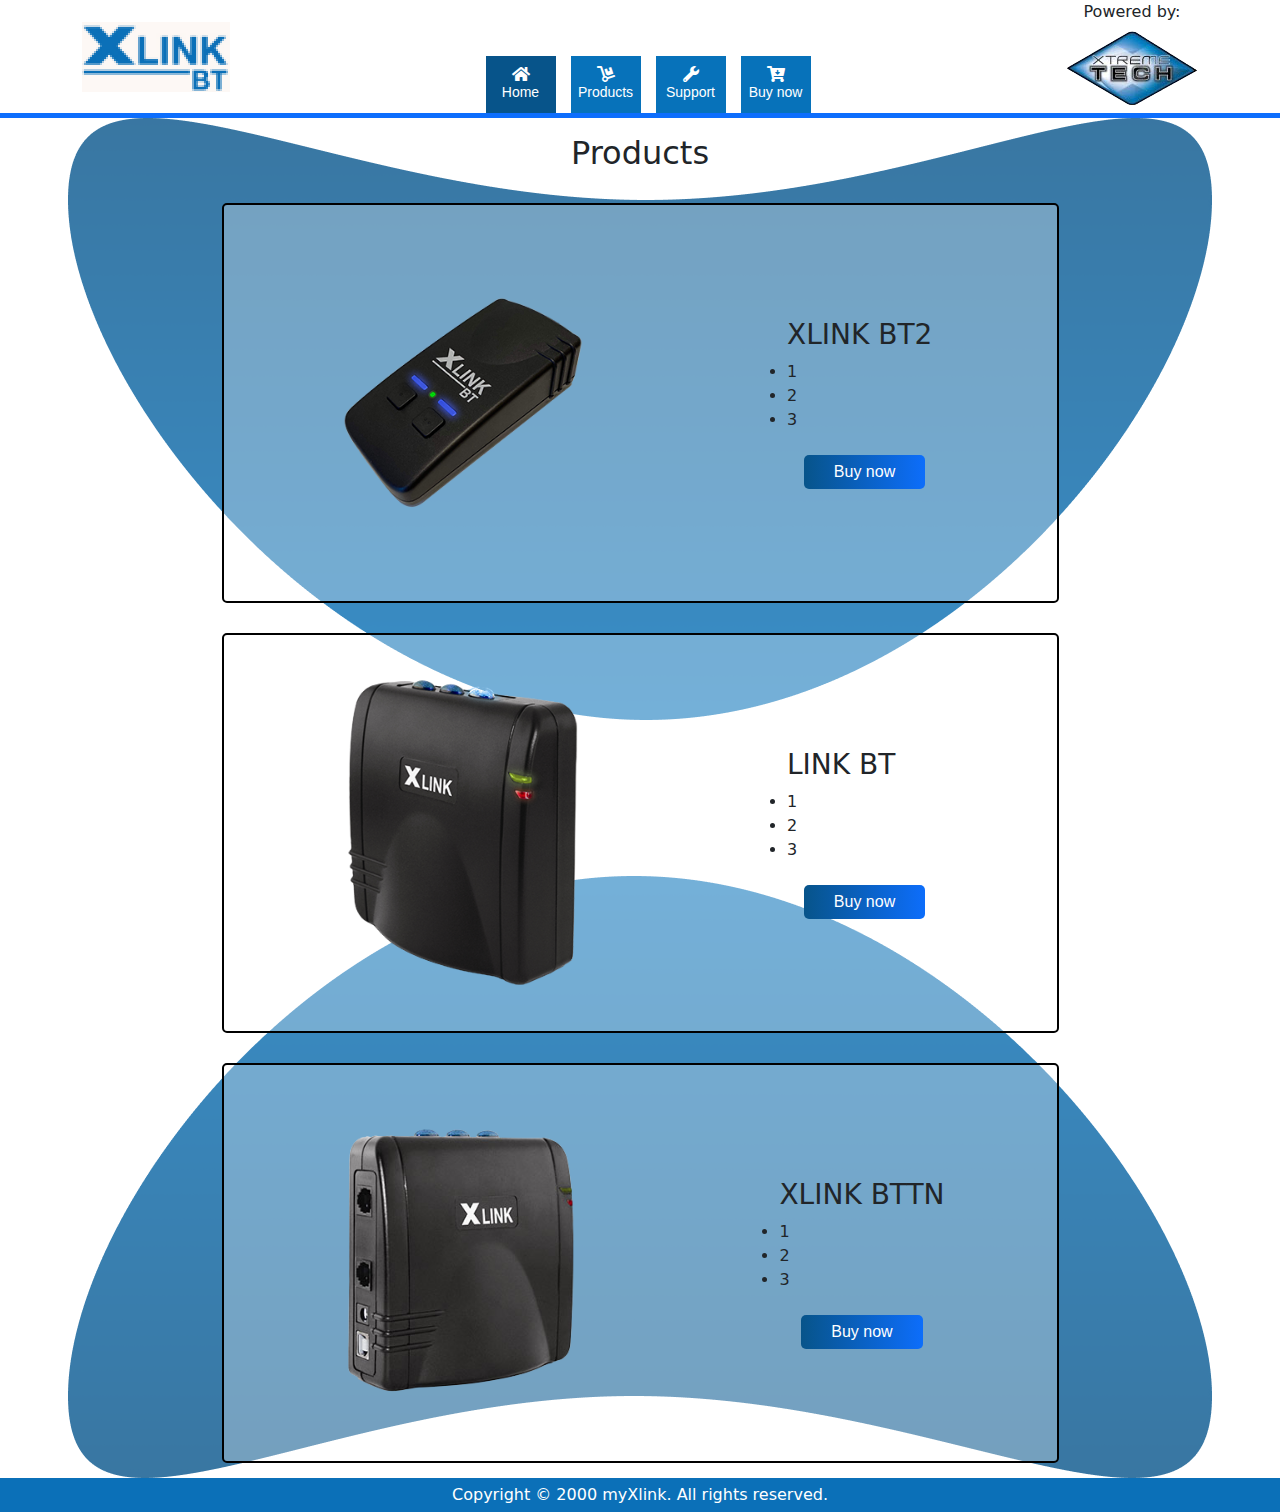
==== commit b463b466: "links target updated" ====
--- a/products.html
+++ b/products.html
@@ -17,25 +17,25 @@
     <div class="sidepanel d-flex flex-column">
         <ul class="header__links mt-5 align-self-center">
             <li>
-                <a href="#" class='d-flex align-items-center flex-column active'>
+                <a href="index.html" class='d-flex align-items-center flex-column active'>
                     <i class="fas fa-home text-white"></i>
                     <p class='text-white'>Home</p>
                 </a>
             </li>
             <li>
-                <a href="#" class='d-flex align-items-center flex-column'>
+                <a href="products.html" class='d-flex align-items-center flex-column'>
                     <i class="fas fa-dolly text-white"></i>
                     <p class='text-white'>Products</p>
                 </a>
             </li>
             <li>
-                <a href="#" class='d-flex align-items-center flex-column'>
+                <a href="support.html" class='d-flex align-items-center flex-column'>
                     <i class="fas fa-wrench text-white"></i>
                     <p class='text-white'>Support</p>
                 </a>
             </li>
             <li>
-                <a href="#" class='d-flex align-items-center flex-column'>
+                <a href="store.html" class='d-flex align-items-center flex-column'>
                     <i class="fas fa-cart-arrow-down text-white"></i>
                     <p class='text-white'>Buy now</p>
                 </a>
@@ -53,25 +53,25 @@
             </a>
             <ul class="header__links d-none d-md-flex justify-content-between align-self-end">
                 <li>
-                    <a href="#" class='header__link d-flex align-items-center flex-column active'>
+                    <a href="index.html" class='header__link d-flex align-items-center flex-column active'>
                         <i class="fas fa-home text-white"></i>
                         <p class='text-white'>Home</p>
                     </a>
                 </li>
                 <li>
-                    <a href="#" class='header__link d-flex align-items-center flex-column'>
+                    <a href="products.html" class='header__link d-flex align-items-center flex-column'>
                         <i class="fas fa-dolly text-white"></i>
                         <p class='text-white'>Products</p>
                     </a>
                 </li>
                 <li>
-                    <a href="#" class='header__link d-flex align-items-center flex-column'>
+                    <a href="support.html" class='header__link d-flex align-items-center flex-column'>
                         <i class="fas fa-wrench text-white"></i>
                         <p class='text-white'>Support</p>
                     </a>
                 </li>
                 <li>
-                    <a href="#" class='header__link d-flex align-items-center flex-column'>
+                    <a href="store.html" class='header__link d-flex align-items-center flex-column'>
                         <i class="fas fa-cart-arrow-down text-white"></i>
                         <p class='text-white'>Buy now</p>
                     </a>
--- a/sass/style.css
+++ b/sass/style.css
@@ -211,17 +211,36 @@
 }
 
 .whatDoesXLinkDo a {
-  color: black;
+  color: #0d6efd;
   margin-bottom: 15px;
   font-size: 24px;
+  cursor: pointer;
 }
 
 .whatDoesXLinkDo a:hover {
   text-decoration: underline;
 }
 
+@media only screen and (max-width: 576px) {
+  .whatDoesXLinkDo a {
+    font-size: 18px;
+  }
+}
+
+.whatDoesXLinkDo p {
+  color: rgba(0, 0, 0, 0.8);
+  display: none;
+}
+
+@media only screen and (max-width: 576px) {
+  .whatDoesXLinkDo p {
+    font-size: 14px;
+  }
+}
+
 .copyright {
   background-color: #0B70B8;
+  padding: 5px 0;
 }
 
 .support {
@@ -230,19 +249,35 @@
   background-repeat: no-repeat;
 }
 
-.support form, .support a {
+@media only screen and (max-width: 768px) {
+  .support {
+    background-position: left;
+  }
+}
+
+.support form,
+.support a {
   min-width: 300px;
   min-height: 80px;
   border-radius: 5px;
-  background-color: white;
+  background-color: rgba(255, 255, 255, 0.7);
   padding: 15px;
   margin: 15px 0;
   -webkit-transition: all .5s ease-in-out;
   transition: all .5s ease-in-out;
-}
-
-.support form:hover, .support a:hover {
-  background: rgba(255, 255, 255, 0.7);
+  border: 1px solid black;
+}
+
+.support form:hover,
+.support a:hover {
+  background: white;
+}
+
+@media only screen and (max-width: 320px) {
+  .support form,
+  .support a {
+    min-width: 250px;
+  }
 }
 
 .support form label {
@@ -325,6 +360,12 @@
   }
 }
 
+@media only screen and (max-width: 320px) {
+  .buyProducts__product {
+    min-width: 250px;
+  }
+}
+
 .buyProducts__product .bottom {
   background-color: #0772BA;
   border-radius: 5px;
@@ -380,15 +421,21 @@
   }
 }
 
+@media only screen and (max-width: 320px) {
+  .buyProducts__product .top img {
+    max-width: 200px;
+  }
+}
+
 .buyProducts .price {
   padding: 15px;
   border: 2px solid #0d6efd;
   display: -ms-grid;
   display: grid;
-  background-color: white;
-  border-radius: 5px;
-  -ms-grid-columns: (1fr)[3];
-      grid-template-columns: repeat(3, 1fr);
+  -ms-grid-columns: (33%)[3];
+      grid-template-columns: repeat(3, 33%);
+  background-color: rgba(255, 255, 255, 0.7);
+  border-radius: 5px;
 }
 
 .buyProducts .price .middle {
@@ -396,12 +443,19 @@
   border-right: 1px solid #0d6efd;
 }
 
-.buyProducts .price .left, .buyProducts .price .middle, .buyProducts .price .right {
-  padding: 15px;
-}
-
-.buyProducts .buy__btn {
-  border: 0.5px solid black;
+.buyProducts .price .left,
+.buyProducts .price .middle,
+.buyProducts .price .right {
+  padding: 15px;
+}
+
+@media only screen and (max-width: 576px) {
+  .buyProducts .price .left,
+  .buyProducts .price .middle,
+  .buyProducts .price .right, .buyProducts .price {
+    padding: 5px;
+    font-size: 14px;
+  }
 }
 
 .animated__btn {
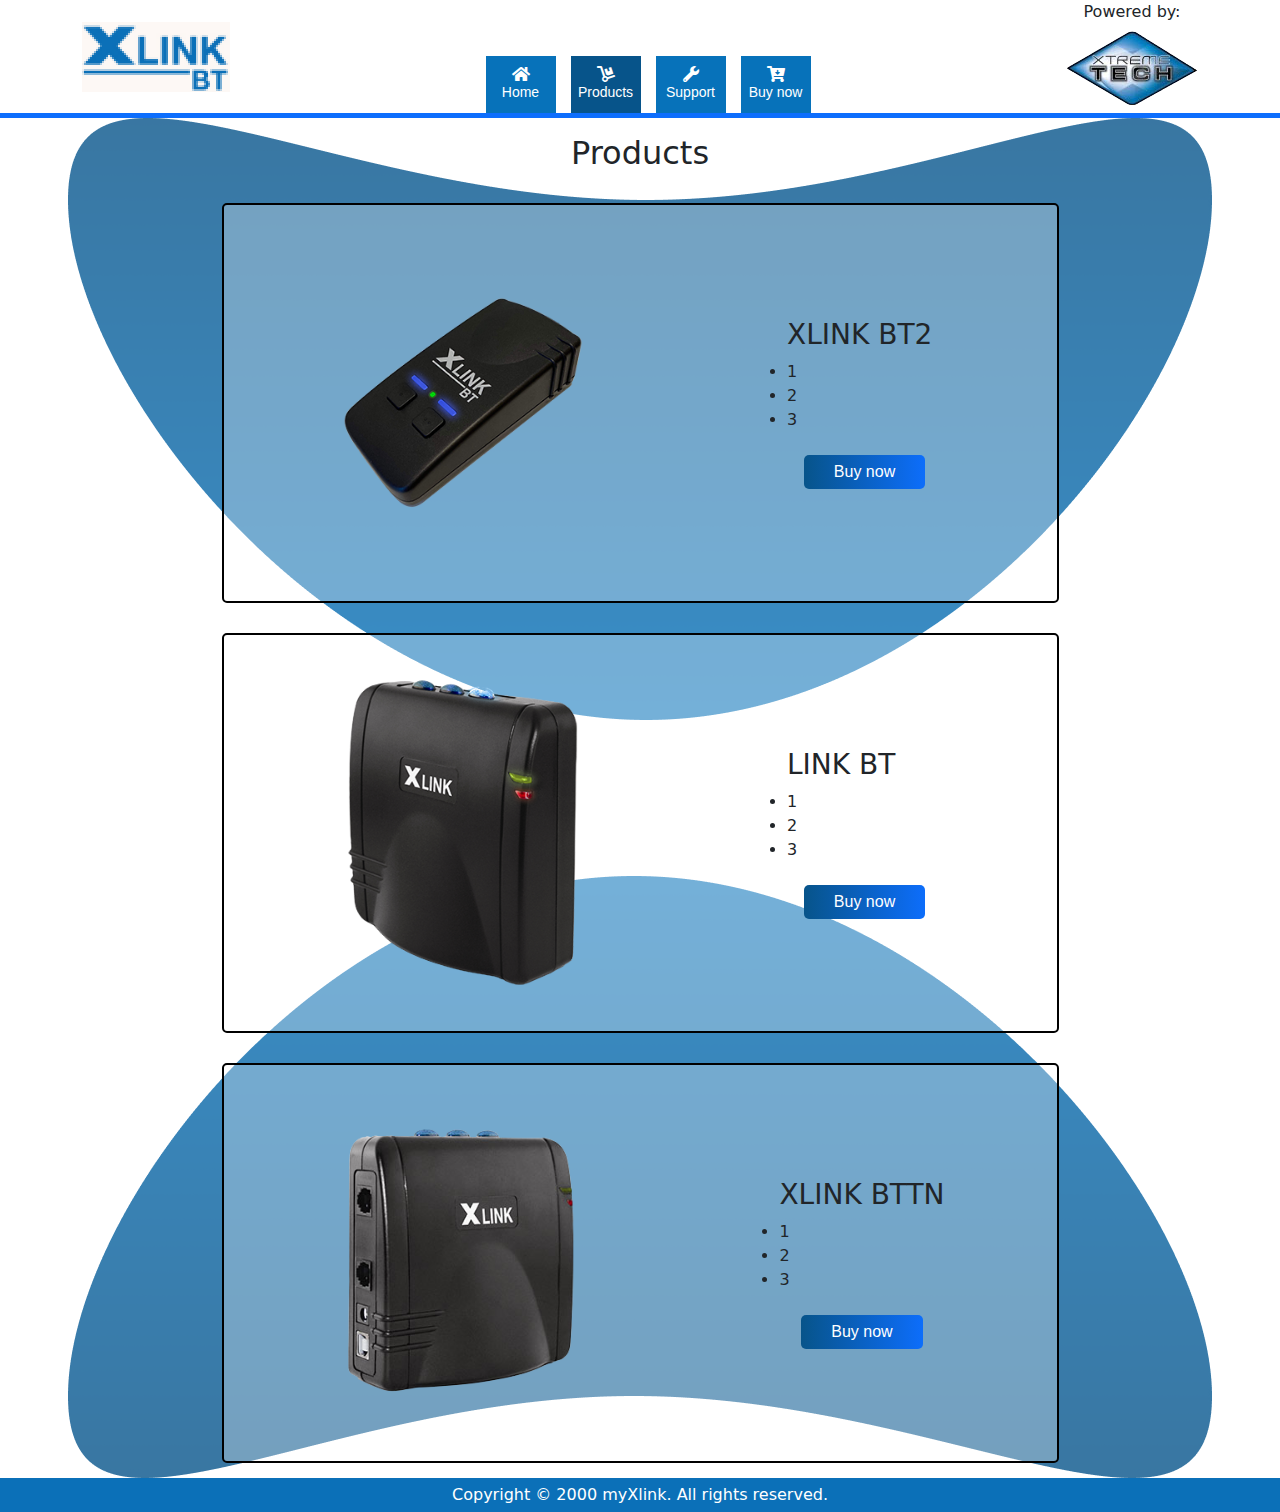
==== commit 3c24e3e6: "updated header active links" ====
--- a/products.html
+++ b/products.html
@@ -53,13 +53,13 @@
             </a>
             <ul class="header__links d-none d-md-flex justify-content-between align-self-end">
                 <li>
-                    <a href="index.html" class='header__link d-flex align-items-center flex-column active'>
+                    <a href="index.html" class='header__link d-flex align-items-center flex-column'>
                         <i class="fas fa-home text-white"></i>
                         <p class='text-white'>Home</p>
                     </a>
                 </li>
                 <li>
-                    <a href="products.html" class='header__link d-flex align-items-center flex-column'>
+                    <a href="products.html" class='header__link d-flex align-items-center flex-column active'>
                         <i class="fas fa-dolly text-white"></i>
                         <p class='text-white'>Products</p>
                     </a>
--- a/sass/style.css
+++ b/sass/style.css
@@ -336,6 +336,10 @@
   margin-bottom: 30px;
 }
 
+.store img {
+  max-width: 250px;
+}
+
 @media only screen and (max-width: 767px) {
   .buyProducts {
     width: 100% !important;
@@ -348,6 +352,7 @@
   background-color: rgba(255, 255, 255, 0.7);
   padding: 15px;
   margin: 15px auto;
+  min-height: 400px;
 }
 
 @media only screen and (max-width: 992px) {
@@ -357,12 +362,21 @@
         -ms-flex-direction: column;
             flex-direction: column;
     min-width: 300px;
+    min-height: 500px;
+    max-height: 500px;
+  }
+}
+
+@media only screen and (max-width: 576px) {
+  .buyProducts__product {
+    min-height: 550px;
   }
 }
 
 @media only screen and (max-width: 320px) {
   .buyProducts__product {
     min-width: 250px;
+    min-height: 450px;
   }
 }
 
